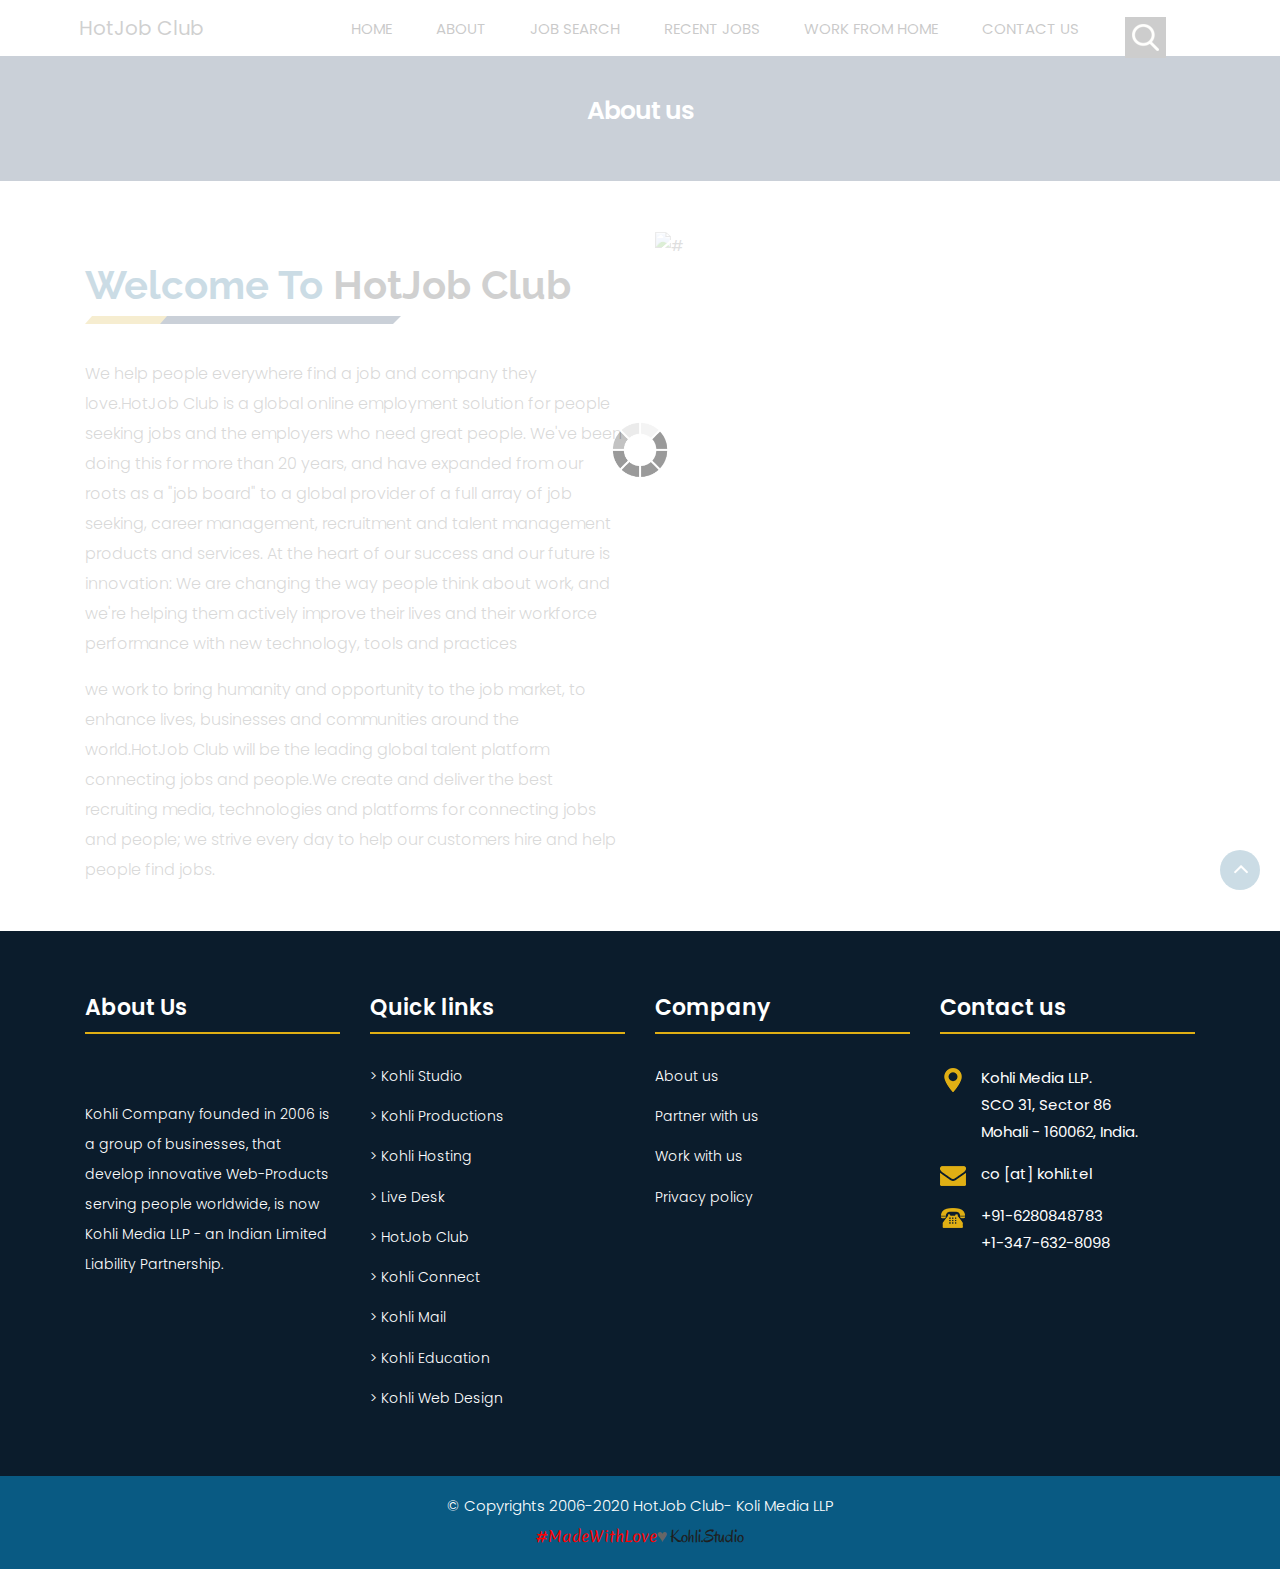
==== about.html @ 584f2656 "Update about.html" ====
<!DOCTYPE html>
<html lang="en">
<!-- Basic -->

<head>
    <meta charset="utf-8">
    <meta http-equiv="X-UA-Compatible" content="IE=edge">
    <meta name="viewport" content="width=device-width, initial-scale=1.0">

    <!-- Mobile Metas -->
    <meta name="viewport" content="width=device-width, minimum-scale=1.0, maximum-scale=1.0, user-scalable=no">

    <!-- Site Metas -->
    <title>HotJob Club</title>
    <meta name="keywords" content="">
    <meta name="description" content="">
    <meta name="author" content="">

    <!-- Site Icons -->
    <link rel="shortcut icon" href="#" type="image/x-icon" />
    <link rel="apple-touch-icon" href="#" />

    <!-- Bootstrap CSS -->

    <link rel="stylesheet" href="css/bootstrap.min.css" />
    <!-- Pogo Slider CSS -->
    <link rel="stylesheet" href="css/pogo-slider.min.css" />
    <!-- Site CSS -->
    <link rel="stylesheet" href="css/style.css" />
    <!-- Responsive CSS -->
    <link rel="stylesheet" href="css/responsive.css" />
    <!-- Custom CSS -->
    <link rel="stylesheet" href="css/custom.css" />
    <link rel="stylesheet" href="styles2.css">
<link rel="stylesheet" href="stylenew.css">
<script src="https://code.jquery.com/jquery-3.5.1.js" integrity="sha256-QWo7LDvxbWT2tbbQ97B53yJnYU3WhH/C8ycbRAkjPDc=" crossorigin="anonymous"></script>
  <!--  <link rel="stylesheet" href="https://maxcdn.bootstrapcdn.com/bootstrap/3.3.7/css/bootstrap.min.css">

<script src='http://maxcdn.bootstrapcdn.com/bootstrap/3.3.6/js/bootstrap.min.js'></script>


    [if lt IE 9]>
      <script src="https://oss.maxcdn.com/libs/html5shiv/3.7.0/html5shiv.js"></script>
      <script src="https://oss.maxcdn.com/libs/respond.js/1.4.2/respond.min.js"></script>
    <![endif]-->

</head>


<body id="inner_page" data-spy="scroll" data-target="#navbar-wd" data-offset="98">

    <!-- LOADER -->
    <div id="preloader">
        <div class="loader">
            <img src="images/loader.gif" alt="#" />
        </div>
    </div>
    <!-- end loader -->
    <!-- END LOADER -->

    <!-- Start header -->
    <header class="top-header">
      <nav class="navbar header-nav navbar-expand-xl">
          <div class="container-fluid">
              <a class="navbar-brand" href="index.html">HotJob Club</a>
              <button class="navbar-toggler" type="button" data-toggle="collapse" data-target="#navbar-wd" aria-controls="navbar-wd" aria-expanded="false" aria-label="Toggle navigation">
                  <span></span>
                  <span></span>
                  <span></span>
              </button>
              <div class="collapse navbar-collapse justify-content-end" id="navbar-wd">
                  <ul class="navbar-nav">
                      <li><a class="nav-link active" href="index.html">Home</a></li>
                      <li><a class="nav-link" href="about.html" style="text-decoration: underline" >About</a></li>
                      <li><a class="nav-link" href="jobsearch.html">Job Search</a></li>
                      <li><a class="nav-link" href="index.html#recent">Recent Jobs</a></li>
          <li><a class="nav-link" href="index.html#homework">Work From Home</a></li>
          <li><a class="nav-link" href="contact.html">Contact us</a></li>
                  </ul>
              </div>
              <div class="search-box">
                  <input type="text" class="search-txt" placeholder="Search">
                  <a class="search-btn">
                      <img src="images/search_icon.png" alt="#" />
                  </a>
              </div>
          </div>
      </nav>
    </header>
    <!-- End header -->

	<!-- section -->

	<section class="inner_banner">
	  <div class="container">
	      <div class="row">
		      <div class="col-12">
			     <div class="full">
				     <h3>About us</h3>
				 </div>
			  </div>
		  </div>
	  </div>
	</section>

	<!-- end section -->

	<!-- section -->
    <div class="section margin-top_50">
        <div class="container">
            <div class="row">
                <div class="col-md-6 layout_padding_2">
                    <div class="full">
                        <div class="heading_main text_align_left">
						   <h2><span>Welcome To</span> HotJob Club</h2>
                        </div>
						<div class="full">
						  <p>We help people everywhere find a job and company they love.HotJob Club is a global online employment solution for people seeking jobs and the employers who need great people. We've been doing this for more than 20 years, and have expanded from our roots as a "job board" to a global provider of a full array of job seeking, career management, recruitment and talent management products and services.
At the heart of our success and our future is innovation: We are changing the way people think about work, and we're helping them actively improve their lives and their workforce performance with new technology, tools and practices</p>
<p> we work to bring humanity and opportunity to the job market, to enhance lives, businesses and communities around the world.HotJob Club will be the leading global talent platform connecting jobs and people.We create and deliver the best recruiting media, technologies and platforms for connecting jobs and people; we strive every day to help our customers hire and help people find jobs.</p>
          	</div>

                    </div>
                </div>


				<div class="col-md-6">
                    <div class="full">
                        <img src="http://rack.2.mshcdn.com/media/ZgkyMDEyLzEyLzA0Lzg5L2pvYnNlZWtpbmdkLmJpVy5qcGcKcAl0aHVtYgkxMjAweDYyNyMKZQlqcGc/43ba66f7/a96/job-seeking-disney-and-150-are-hiring-691ee3b7b5.jpg" alt="#" />
                    </div>
                </div>
            </div>
        </div>
    </div>
	<!-- end section -->




	<!-- section
    <div class="section layout_padding">
        <div class="container">
            <div class="row">
                <div class="col-md-12">
                    <div class="full">
                        <div class="heading_main text_align_center">
						   <h2><span>Popular </span>Courses</h2>
                        </div>
					  </div>
                </div>
				<div class="col-md-4">
                    <div class="full blog_img_popular">
                       <img class="img-responsive" src="images/p1.png" alt="#" />
					   <h4>Financial Accounting</h4>
                    </div>
                </div>
				<div class="col-md-4">
                    <div class="full blog_img_popular">
                        <img class="img-responsive" src="images/p2.png" alt="#" />
						<h4>Managerial Accounting</h4>
                    </div>
                </div>
				<div class="col-md-4">
                    <div class="full blog_img_popular">
                        <img class="img-responsive" src="images/p3.png" alt="#" />
						<h4>Intermediate Accounting</h4>
                    </div>
                </div>
            </div>
        </div>
    </div>
	   end section -->
    <!-- Start Footer -->
    <footer class="footer-box">
        <div class="container">

       <div class="row">

          <div class="col-xs-12 col-sm-6 col-md-6 col-lg-3">
           <div class="footer_blog">
            <div class="full margin-bottom_30">
             <h3>About Us</h3>
           </div>
           <div class="full white_fonts">
              <p>Kohli Company founded in 2006 is a group of businesses, that develop innovative Web-Products serving people worldwide, is now Kohli Media LLP - an Indian Limited Liability Partnership. </p>
           </div>
         </div>
        </div>

        <div class="col-xs-12 col-sm-6 col-md-6 col-lg-3">
             <div class="footer_blog footer_menu white_fonts">
                <h3>Quick links</h3>
                <ul>
                  <li><a href="#">> Kohli Studio</a></li>
                  <li><a href="#">> Kohli Productions</a></li>
                  <li><a href="#">> Kohli Hosting</a></li>
                  <li><a href="#">> Live Desk</a></li>
                  <li><a href="#">> HotJob Club</a></li>
                  <li><a href="#">> Kohli Connect</a></li>
                  <li><a href="#">> Kohli Mail</a></li>
                  <li><a href="#">> Kohli Education</a></li>
                  <li><a href="#">> Kohli Web Design</a></li>
              </ul>
             </div>
         </div>

         <div class="col-xs-12 col-sm-6 col-md-6 col-lg-3">
         <div class="footer_blog footer_menu white_fonts">
                 <h3>Company</h3>
                 <ul>

                   <li><a href="#"> About us</a></li>
                  <li><a href="#">Partner with us</a></li>
                  <li><a href="#">Work with us</a></li>
                  <li><a href="#">Privacy policy</a></li>

              </ul>
            <!-- <p>Lorem ipsum dolor sit amet, consectetur adipiscing elit, sed do</p>
               <div class="newsletter_form">
                  <form action="index.html">
                   <input type="email" placeholder="Your Email" name="#" required />
                   <button>Submit</button>
                </form>
              </div> -->
             </div>
          </div>

        <div class="col-xs-12 col-sm-6 col-md-6 col-lg-3">
         <div class="footer_blog full white_fonts">
                 <h3>Contact us</h3>
               <ul class="full">
                 <li><img src="images/i5.png"><span>Kohli Media LLP. <br>SCO 31, Sector 86 <br>Mohali - 160062, India.</span></li>
                 <li><img src="images/i6.png"><span>co [at] kohli.tel</span></li>
                 <li><img src="images/i7.png"><span>+91-6280848783 <br> +1-347-632-8098</span></li>
               </ul>
             </div>
          </div>

       </div>

        </div>
    </footer>
    <!-- End Footer -->
    <style media="screen">
    @import url(//fonts.googleapis.com/css?family=Oregano|Merienda);

  .mwl {
  font-family: 'Merienda', cursive;
  }
  .ks {
  font-family: 'Oregano', cursive;
  font-size:18px;
  }
  .ks a{
  text-transform: none !important;
  }

    </style>
    <div class="footer_bottom">
        <div class="container">
            <div class="row" >
                <div class="col-12" style="text-align: center">
                    <p class="crp">© Copyrights 2006-2020 HotJob Club- Koli Media LLP</p>

                    <span class="mwl" style="color: red">#MadeWithLove</span><span class="ks">&hearts; <a href="http://www.kohli.studio/">Kohli.Studio</span></a>

                </div>
            </div>
        </div>

    </div>

    <a href="#" id="scroll-to-top" class="hvr-radial-out"><i class="fa fa-angle-up"></i></a>

    <!-- ALL JS FILES -->
    <script src="js/jquery.min.js"></script>
	<script src="js/popper.min.js"></script>
    <script src="js/bootstrap.min.js"></script>
    <!-- ALL PLUGINS -->
    <script src="js/jquery.magnific-popup.min.js"></script>
    <script src="js/jquery.pogo-slider.min.js"></script>
    <script src="js/slider-index.js"></script>
    <script src="js/smoothscroll.js"></script>
    <script src="js/form-validator.min.js"></script>
    <script src="js/contact-form-script.js"></script>
    <script src="js/isotope.min.js"></script>
    <script src="js/images-loded.min.js"></script>
    <script src="js/custom.js"></script>
	<script>
	/* counter js */

(function ($) {
	$.fn.countTo = function (options) {
		options = options || {};

		return $(this).each(function () {
			// set options for current element
			var settings = $.extend({}, $.fn.countTo.defaults, {
				from:            $(this).data('from'),
				to:              $(this).data('to'),
				speed:           $(this).data('speed'),
				refreshInterval: $(this).data('refresh-interval'),
				decimals:        $(this).data('decimals')
			}, options);

			// how many times to update the value, and how much to increment the value on each update
			var loops = Math.ceil(settings.speed / settings.refreshInterval),
				increment = (settings.to - settings.from) / loops;

			// references & variables that will change with each update
			var self = this,
				$self = $(this),
				loopCount = 0,
				value = settings.from,
				data = $self.data('countTo') || {};

			$self.data('countTo', data);

			// if an existing interval can be found, clear it first
			if (data.interval) {
				clearInterval(data.interval);
			}
			data.interval = setInterval(updateTimer, settings.refreshInterval);

			// initialize the element with the starting value
			render(value);

			function updateTimer() {
				value += increment;
				loopCount++;

				render(value);

				if (typeof(settings.onUpdate) == 'function') {
					settings.onUpdate.call(self, value);
				}

				if (loopCount >= loops) {
					// remove the interval
					$self.removeData('countTo');
					clearInterval(data.interval);
					value = settings.to;

					if (typeof(settings.onComplete) == 'function') {
						settings.onComplete.call(self, value);
					}
				}
			}

			function render(value) {
				var formattedValue = settings.formatter.call(self, value, settings);
				$self.html(formattedValue);
			}
		});
	};

	$.fn.countTo.defaults = {
		from: 0,               // the number the element should start at
		to: 0,                 // the number the element should end at
		speed: 1000,           // how long it should take to count between the target numbers
		refreshInterval: 100,  // how often the element should be updated
		decimals: 0,           // the number of decimal places to show
		formatter: formatter,  // handler for formatting the value before rendering
		onUpdate: null,        // callback method for every time the element is updated
		onComplete: null       // callback method for when the element finishes updating
	};

	function formatter(value, settings) {
		return value.toFixed(settings.decimals);
	}
}(jQuery));

jQuery(function ($) {
  // custom formatting example
  $('.count-number').data('countToOptions', {
	formatter: function (value, options) {
	  return value.toFixed(options.decimals).replace(/\B(?=(?:\d{3})+(?!\d))/g, ',');
	}
  });

  // start all the timers
  $('.timer').each(count);

  function count(options) {
	var $this = $(this);
	options = $.extend({}, options || {}, $this.data('countToOptions') || {});
	$this.countTo(options);
  }
});
	</script>
</body>

</html>
---- css/pogo-slider.min.css ----
.pogoSlider-dir-btn:focus,
.pogoSlider-nav-btn:focus {
	outline: 0
}

.pogoSlider {
	width: 100%;
	height: 0;
	padding-bottom: 50% !important;
	position: relative;
	overflow: hidden
}

#column-left .pogoSlider,
#column-right .pogoSlider,
#content .pogoSlider {
	margin-bottom: 20px
}

.pogoSlider--banner .pogoSlider-slide {
	ms-filter: "progid:DXImageTransform.Microsoft.Alpha(Opacity=100)";
	filter: alpha(opacity=100);
	opacity: 1
}

.pogoSlider-slide {
	width: 100%;
	height: 100%;
	position: absolute;
	background-size: cover;
	-ms-filter: "progid:DXImageTransform.Microsoft.Alpha(Opacity=0)";
	filter: alpha(opacity=0);
	opacity: 0;
	-webkit-perspective: 1300px;
	perspective: 1300px;
	overflow: hidden
}

.pogoSlider-loading {
	position: absolute;
	top: 0;
	left: 0;
	width: 100%;
	height: 100%;
	background: #eaeaea;
	z-index: 11
}

.pogoSlider-loading-icon {
	position: absolute;
	top: 50%;
	margin-top: -18px;
	left: 50%;
	margin-left: -18px;
	width: 36px;
	height: 36px;
	background-image: url([data-uri])
}

.pogoSlider-slide-element {
	-webkit-animation-fill-mode: both;
	animation-fill-mode: both
}

.m-pogoSlider .pogoSlider-slide-element {
	position: absolute;
	margin: 0;
	box-sizing: border-box
}

.pogoSlider-progressBar {
	position: absolute;
	width: 100%;
	height: 5px;
	top: 0;
	left: 0;
	background: #fff;
	-ms-filter: "progid:DXImageTransform.Microsoft.Alpha(Opacity=20)";
	filter: alpha(opacity=20);
	background: rgba(255, 255, 255, .2);
	z-index: 6
}

.pogoSlider-progressBar-duration {
	position: absolute;
	height: 100%;
	left: 0;
	width: 0;
	background: #fff;
	-ms-filter: "progid:DXImageTransform.Microsoft.Alpha(Opacity=40)";
	filter: alpha(opacity=40);
	background: rgba(255, 255, 255, .4)
}

.pogoSlider-dir-btn {
	position: absolute;
	z-index: 10;
	background: 0 0;
	width: 20px;
	height: 20px;
	border-color: #eaeaea;
	border-color: rgba(255, 255, 255, .7);
	border-style: solid;
	-webkit-transform: rotate(45deg);
	-ms-transform: rotate(45deg);
	transform: rotate(45deg);
	cursor: pointer
}

.pogoSlider-dir-btn:hover {
	border-color: #fff
}

.pogoSlider--dirBottomLeft .pogoSlider-dir-btn--prev,
.pogoSlider--dirBottomRight .pogoSlider-dir-btn--prev,
.pogoSlider--dirCenterHorizontal .pogoSlider-dir-btn--prev,
.pogoSlider--dirTopLeft .pogoSlider-dir-btn--prev,
.pogoSlider--dirTopRight .pogoSlider-dir-btn--prev {
	border-width: 0 0 3px 3px
}

.pogoSlider--dirBottomLeft .pogoSlider-dir-btn--next,
.pogoSlider--dirBottomRight .pogoSlider-dir-btn--next,
.pogoSlider--dirCenterHorizontal .pogoSlider-dir-btn--next,
.pogoSlider--dirTopLeft .pogoSlider-dir-btn--next,
.pogoSlider--dirTopRight .pogoSlider-dir-btn--next {
	border-width: 3px 3px 0 0
}

.pogoSlider--dirCenterVertical .pogoSlider-dir-btn--next {
	border-width: 3px 0 0 3px
}

.pogoSlider--dirCenterVertical .pogoSlider-dir-btn--prev {
	border-width: 0 3px 3px 0
}

.pogoSlider--dirCenterVertical .pogoSlider-dir-btn--next,
.pogoSlider--dirTopLeft .pogoSlider-dir-btn,
.pogoSlider--dirTopRight .pogoSlider-dir-btn {
	top: 14px
}

.pogoSlider--dirBottomLeft .pogoSlider-dir-btn--prev,
.pogoSlider--dirCenterHorizontal .pogoSlider-dir-btn--prev,
.pogoSlider--dirTopLeft .pogoSlider-dir-btn--prev {
	left: 14px
}

.pogoSlider--dirBottomLeft .pogoSlider-dir-btn--next,
.pogoSlider--dirTopLeft .pogoSlider-dir-btn--next {
	left: 50px
}

.pogoSlider--dirBottomRight .pogoSlider-dir-btn--prev,
.pogoSlider--dirTopRight .pogoSlider-dir-btn--prev {
	right: 50px
}

.pogoSlider--dirBottomRight .pogoSlider-dir-btn--next,
.pogoSlider--dirCenterHorizontal .pogoSlider-dir-btn--next,
.pogoSlider--dirTopRight .pogoSlider-dir-btn--next {
	right: 14px
}

.pogoSlider--dirBottomLeft .pogoSlider-dir-btn,
.pogoSlider--dirBottomRight .pogoSlider-dir-btn,
.pogoSlider--dirCenterVertical .pogoSlider-dir-btn--prev {
	bottom: 14px
}

.pogoSlider--dirCenterVertical .pogoSlider-dir-btn {
	left: 50%;
	margin-left: -10px
}

.pogoSlider--dirCenterHorizontal .pogoSlider-dir-btn {
	top: 50%;
	margin-top: -10px
}

.pogoSlider-nav {
	position: absolute;
	padding: 0;
	margin: 0;
	z-index: 10
}

.pogoSlider--navBottom .pogoSlider-nav,
.pogoSlider--navTop .pogoSlider-nav {
	left: 50%;
	-webkit-transform: translateX(-50%);
	-ms-transform: translateX(-50%);
	transform: translateX(-50%)
}

.pogoSlider--navTop .pogoSlider-nav {
	top: 10px
}

.pogoSlider--navBottom .pogoSlider-nav {
	bottom: 10px
}

.pogoSlider--navBottom .pogoSlider-nav li,
.pogoSlider--navTop .pogoSlider-nav li {
	display: inline;
	margin: 0 6px
}

.pogoSlider--navLeft .pogoSlider-nav,
.pogoSlider--navRight .pogoSlider-nav {
	top: 50%;
	-webkit-transform: translateY(-50%);
	-ms-transform: translateY(-50%);
	transform: translateY(-50%)
}

.pogoSlider--navLeft .pogoSlider-nav {
	left: 10px
}

.pogoSlider--navRight .pogoSlider-nav {
	right: 10px
}

.pogoSlider--navLeft .pogoSlider-nav li,
.pogoSlider--navRight .pogoSlider-nav li {
	display: block;
	margin: 6px 0
}

.pogoSlider-nav-btn {
	background: #ccc;
	background: rgba(255, 255, 255, .5);
	border: none;
	border-radius: 10px;
	width: 40px;
	height: 10px;
	box-shadow: 0 1px 1px rgba(0, 0, 0, .1);
	cursor: pointer
}

.pogoSlider-nav-btn--selected {
	background: #fff;
	box-shadow: 0 1px 1px rgba(0, 0, 0, .3)
}

.pogoSlider-slide-slice {
	overflow: hidden;
	position: absolute;
	background-size: cover
}

.pogoSlider-slide-slice-inner {
	position: absolute;
	overflow: hidden
}

.pogoSlider-animation-slideDownIn {
	-webkit-animation-name: slideDownIn;
	animation-name: slideDownIn
}

@-webkit-keyframes slideDownIn {
	0% {
		-webkit-transform: translateY(-50px);
		transform: translateY(-50px);
		opacity: 0
	}
	100% {
		-webkit-transform: translateY(0);
		transform: translateY(0);
		opacity: 1
	}
}

@keyframes slideDownIn {
	0% {
		-webkit-transform: translateY(-50px);
		transform: translateY(-50px);
		opacity: 0
	}
	100% {
		-webkit-transform: translateY(0);
		transform: translateY(0);
		opacity: 1
	}
}

.pogoSlider-animation-slideDownOut {
	-webkit-animation-name: slideDownOut;
	animation-name: slideDownOut
}

@-webkit-keyframes slideDownOut {
	0% {
		-webkit-transform: translateY(0);
		transform: translateY(0);
		opacity: 1
	}
	100% {
		-webkit-transform: translateY(50px);
		transform: translateY(50px);
		opacity: 0
	}
}

@keyframes slideDownOut {
	0% {
		-webkit-transform: translateY(0);
		transform: translateY(0);
		opacity: 1
	}
	100% {
		-webkit-transform: translateY(50px);
		transform: translateY(50px);
		opacity: 0
	}
}

.pogoSlider-animation-slideUpIn {
	-webkit-animation-name: slideUpIn;
	animation-name: slideUpIn
}

@-webkit-keyframes slideUpIn {
	0% {
		-webkit-transform: translateY(50px);
		transform: translateY(50px);
		opacity: 0
	}
	100% {
		-webkit-transform: translateY(0);
		transform: translateY(0);
		opacity: 1
	}
}

@keyframes slideUpIn {
	0% {
		-webkit-transform: translateY(50px);
		transform: translateY(50px);
		opacity: 0
	}
	100% {
		-webkit-transform: translateY(0);
		transform: translateY(0);
		opacity: 1
	}
}

.pogoSlider-animation-slideUpOut {
	-webkit-animation-name: slideUpOut;
	animation-name: slideUpOut
}

@-webkit-keyframes slideUpOut {
	0% {
		-webkit-transform: translateY(0);
		transform: translateY(0);
		opacity: 1
	}
	100% {
		-webkit-transform: translateY(50px);
		transform: translateY(50px);
		opacity: 0
	}
}

@keyframes slideUpOut {
	0% {
		-webkit-transform: translateY(0);
		transform: translateY(0);
		opacity: 1
	}
	100% {
		-webkit-transform: translateY(50px);
		transform: translateY(50px);
		opacity: 0
	}
}

.pogoSlider-animation-slideRightIn {
	-webkit-animation-name: slideRightIn;
	animation-name: slideRightIn
}

.pogoSlider-animation-slideRightOut {
	-webkit-animation-name: slideRightOut;
	animation-name: slideRightOut
}

@-webkit-keyframes slideRightIn {
	0% {
		-webkit-transform: translateX(-50px);
		transform: translateX(-50px);
		opacity: 0
	}
	100% {
		-webkit-transform: translateX(0);
		transform: translateX(0);
		opacity: 1
	}
}

@keyframes slideRightIn {
	0% {
		-webkit-transform: translateX(-50px);
		transform: translateX(-50px);
		opacity: 0
	}
	100% {
		-webkit-transform: translateX(0);
		transform: translateX(0);
		opacity: 1
	}
}

@-webkit-keyframes slideRightOut {
	0% {
		-webkit-transform: translateX(0);
		transform: translateX(0);
		opacity: 1
	}
	100% {
		-webkit-transform: translateX(50px);
		transform: translateX(50px);
		opacity: 0
	}
}

@keyframes slideRightOut {
	0% {
		-webkit-transform: translateX(0);
		transform: translateX(0);
		opacity: 1
	}
	100% {
		-webkit-transform: translateX(50px);
		transform: translateX(50px);
		opacity: 0
	}
}

.pogoSlider-animation-slideLeftIn {
	-webkit-animation-name: slideLeftIn;
	animation-name: slideLeftIn
}

.pogoSlider-animation-slideLeftOut {
	-webkit-animation-name: slideLeftOut;
	animation-name: slideLeftOut
}

@-webkit-keyframes slideLeftIn {
	0% {
		-webkit-transform: translateX(50px);
		transform: translateX(50px);
		opacity: 0
	}
	100% {
		-webkit-transform: translateX(0);
		transform: translateX(0);
		opacity: 1
	}
}

@keyframes slideLeftIn {
	0% {
		-webkit-transform: translateX(50px);
		transform: translateX(50px);
		opacity: 0
	}
	100% {
		-webkit-transform: translateX(0);
		transform: translateX(0);
		opacity: 1
	}
}

@-webkit-keyframes slideLeftOut {
	0% {
		-webkit-transform: translateX(0);
		transform: translateX(0);
		opacity: 1
	}
	100% {
		-webkit-transform: translateX(-50px);
		transform: translateX(-50px);
		opacity: 0
	}
}

@keyframes slideLeftOut {
	0% {
		-webkit-transform: translateX(0);
		transform: translateX(0);
		opacity: 1
	}
	100% {
		-webkit-transform: translateX(-50px);
		transform: translateX(-50px);
		opacity: 0
	}
}

.pogoSlider-animation-expandIn {
	-webkit-animation-name: expandIn;
	animation-name: expandIn
}

.pogoSlider-animation-expandOut {
	-webkit-animation-name: expandOut;
	animation-name: expandOut
}

@-webkit-keyframes expandIn {
	0% {
		-webkit-transform: scale(.7);
		transform: scale(.7);
		opacity: 0
	}
	100% {
		-webkit-transform: scale(1);
		transform: scale(1);
		opacity: 1
	}
}

@keyframes expandIn {
	0% {
		-webkit-transform: scale(.7);
		transform: scale(.7);
		opacity: 0
	}
	100% {
		-webkit-transform: scale(1);
		transform: scale(1);
		opacity: 1
	}
}

@-webkit-keyframes expandOut {
	0% {
		-webkit-transform: scale(1);
		transform: scale(1);
		opacity: 1
	}
	100% {
		-webkit-transform: scale(1.5);
		transform: scale(1.5);
		opacity: 0
	}
}

@keyframes expandOut {
	0% {
		-webkit-transform: scale(1);
		transform: scale(1);
		opacity: 1
	}
	100% {
		-webkit-transform: scale(1.5);
		transform: scale(1.5);
		opacity: 0
	}
}

.pogoSlider-animation-contractIn {
	-webkit-animation-name: contractIn;
	animation-name: contractIn
}

.pogoSlider-animation-contractOut {
	-webkit-animation-name: contractOut;
	animation-name: contractOut
}

@-webkit-keyframes contractIn {
	0% {
		-webkit-transform: scale(2);
		transform: scale(2);
		opacity: 0
	}
	100% {
		-webkit-transform: scale(1);
		transform: scale(1);
		opacity: 1
	}
}

@keyframes contractIn {
	0% {
		-webkit-transform: scale(2);
		transform: scale(2);
		opacity: 0
	}
	100% {
		-webkit-transform: scale(1);
		transform: scale(1);
		opacity: 1
	}
}

@-webkit-keyframes contractOut {
	0% {
		-webkit-transform: scale(1);
		transform: scale(1);
		opacity: 1
	}
	100% {
		-webkit-transform: scale(.5);
		transform: scale(.5);
		opacity: 0
	}
}

@keyframes contractOut {
	0% {
		-webkit-transform: scale(1);
		transform: scale(1);
		opacity: 1
	}
	100% {
		-webkit-transform: scale(.5);
		transform: scale(.5);
		opacity: 0
	}
}

.pogoSlider-animation-spinIn {
	-webkit-animation-name: spinIn;
	animation-name: spinIn
}

.pogoSlider-animation-spinOut {
	-webkit-animation-name: spinOut;
	animation-name: spinOut
}

@-webkit-keyframes spinIn {
	0% {
		-webkit-backface-visibility: hidden;
		backface-visibility: hidden;
		-webkit-transform: scale(0)rotate(720deg);
		transform: scale(0)rotate(720deg)
	}
	100% {
		-webkit-backface-visibility: hidden;
		backface-visibility: hidden;
		-webkit-transform: scale(1)rotate(0);
		transform: scale(1)rotate(0)
	}
}

@keyframes spinIn {
	0% {
		-webkit-backface-visibility: hidden;
		backface-visibility: hidden;
		-webkit-transform: scale(0)rotate(720deg);
		transform: scale(0)rotate(720deg)
	}
	100% {
		-webkit-backface-visibility: hidden;
		backface-visibility: hidden;
		-webkit-transform: scale(1)rotate(0);
		transform: scale(1)rotate(0)
	}
}

@-webkit-keyframes spinOut {
	0% {
		-webkit-backface-visibility: hidden;
		backface-visibility: hidden;
		-webkit-transform: scale(1)rotate(0);
		transform: scale(1)rotate(0)
	}
	100% {
		-webkit-backface-visibility: hidden;
		backface-visibility: hidden;
		-webkit-transform: scale(0)rotate(720deg);
		transform: scale(0)rotate(720deg)
	}
}

@keyframes spinOut {
	0% {
		-webkit-backface-visibility: hidden;
		backface-visibility: hidden;
		-webkit-transform: scale(1)rotate(0);
		transform: scale(1)rotate(0)
	}
	100% {
		-webkit-backface-visibility: hidden;
		backface-visibility: hidden;
		-webkit-transform: scale(0)rotate(720deg);
		transform: scale(0)rotate(720deg)
	}
}

.pogoSlider-animation-sideFallIn {
	-webkit-transform-style: preserve-3d;
	transform-style: preserve-3d;
	-webkit-animation-name: sideFallIn;
	animation-name: sideFallIn
}

.pogoSlider-animation-sideFallOut {
	-webkit-transform-style: preserve-3d;
	transform-style: preserve-3d;
	-webkit-animation-name: sideFallOut;
	animation-name: sideFallOut
}

@-webkit-keyframes sideFallIn {
	0% {
		-webkit-transform: translate(30%)translateZ(600px)rotate(10deg);
		transform: translate(30%)translateZ(600px)rotate(10deg);
		opacity: 0
	}
	100% {
		-webkit-transform: translate(0)translateZ(0)rotate(0);
		transform: translate(0)translateZ(0)rotate(0);
		opacity: 1
	}
}

@keyframes sideFallIn {
	0% {
		-webkit-transform: translate(30%)translateZ(600px)rotate(10deg);
		transform: translate(30%)translateZ(600px)rotate(10deg);
		opacity: 0
	}
	100% {
		-webkit-transform: translate(0)translateZ(0)rotate(0);
		transform: translate(0)translateZ(0)rotate(0);
		opacity: 1
	}
}

@-webkit-keyframes sideFallOut {
	0% {
		-webkit-transform: translate(0)translateZ(0)rotate(0);
		transform: translate(0)translateZ(0)rotate(0);
		opacity: 1
	}
	100% {
		-webkit-transform: translate(30%)translateZ(600px)rotate(10deg);
		transform: translate(30%)translateZ(600px)rotate(10deg);
		opacity: 0
	}
}

@keyframes sideFallOut {
	0% {
		-webkit-transform: translate(0)translateZ(0)rotate(0);
		transform: translate(0)translateZ(0)rotate(0);
		opacity: 1
	}
	100% {
		-webkit-transform: translate(30%)translateZ(600px)rotate(10deg);
		transform: translate(30%)translateZ(600px)rotate(10deg);
		opacity: 0
	}
}

.pogoSlider-animation-horizontal3DFlipIn {
	-webkit-transform-style: preserve-3d;
	transform-style: preserve-3d;
	-webkit-animation-name: horizontal3DFlipIn;
	animation-name: horizontal3DFlipIn
}

.pogoSlider-animation-horizontal3DFlipOut {
	-webkit-transform-style: preserve-3d;
	transform-style: preserve-3d;
	-webkit-animation-name: horizontal3DFlipOut;
	animation-name: horizontal3DFlipOut
}

@-webkit-keyframes horizontal3DFlipIn {
	0% {
		-webkit-transform: rotateY(-70deg);
		transform: rotateY(-70deg);
		opacity: 0
	}
	100% {
		-webkit-transform: rotateY(0);
		transform: rotateY(0);
		opacity: 1
	}
}

@keyframes horizontal3DFlipIn {
	0% {
		-webkit-transform: rotateY(-70deg);
		transform: rotateY(-70deg);
		opacity: 0
	}
	100% {
		-webkit-transform: rotateY(0);
		transform: rotateY(0);
		opacity: 1
	}
}

@-webkit-keyframes horizontal3DFlipOut {
	0% {
		-webkit-transform: rotateY(0);
		transform: rotateY(0);
		opacity: 1
	}
	100% {
		-webkit-transform: rotateY(-70deg);
		transform: rotateY(-70deg);
		opacity: 0
	}
}

@keyframes horizontal3DFlipOut {
	0% {
		-webkit-transform: rotateY(0);
		transform: rotateY(0);
		opacity: 1
	}
	100% {
		-webkit-transform: rotateY(-70deg);
		transform: rotateY(-70deg);
		opacity: 0
	}
}

.pogoSlider-animation-vertical3DFlipIn {
	-webkit-transform-style: preserve-3d;
	transform-style: preserve-3d;
	-webkit-animation-name: vertical3DFlipIn;
	animation-name: vertical3DFlipIn
}

.pogoSlider-animation-vertical3DFlipOut {
	-webkit-transform-style: preserve-3d;
	transform-style: preserve-3d;
	-webkit-animation-name: vertical3DFlipOut;
	animation-name: vertical3DFlipOut
}

@-webkit-keyframes vertical3DFlipIn {
	0% {
		-webkit-transform: rotateX(-70deg);
		transform: rotateX(-70deg);
		opacity: 0
	}
	100% {
		-webkit-transform: rotateX(0);
		transform: rotateX(0);
		opacity: 1
	}
}

@keyframes vertical3DFlipIn {
	0% {
		-webkit-transform: rotateX(-70deg);
		transform: rotateX(-70deg);
		opacity: 0
	}
	100% {
		-webkit-transform: rotateX(0);
		transform: rotateX(0);
		opacity: 1
	}
}

@-webkit-keyframes vertical3DFlipOut {
	0% {
		-webkit-transform: rotateX(0);
		transform: rotateX(0);
		opacity: 1
	}
	100% {
		-webkit-transform: rotateX(-70deg);
		transform: rotateX(-70deg);
		opacity: 0
	}
}

@keyframes vertical3DFlipOut {
	0% {
		-webkit-transform: rotateX(0);
		transform: rotateX(0);
		opacity: 1
	}
	100% {
		-webkit-transform: rotateX(-70deg);
		transform: rotateX(-70deg);
		opacity: 0
	}
}

.pogoSlider-animation-3DPivotIn {
	-webkit-transform-style: preserve-3d;
	transform-style: preserve-3d;
	-webkit-animation-name: pivotIn;
	animation-name: pivotIn
}

.pogoSlider-animation-3DPivotOut {
	-webkit-transform-style: preserve-3d;
	transform-style: preserve-3d;
	-webkit-animation-name: pivotOut;
	animation-name: pivotOut
}

@-webkit-keyframes pivotIn {
	0% {
		-webkit-transform: rotateX(-60deg);
		transform: rotateX(-60deg);
		-webkit-transform-origin: 50% 0;
		transform-origin: 50% 0;
		opacity: 0
	}
	100% {
		-webkit-transform: rotateX(0);
		transform: rotateX(0);
		-webkit-transform-origin: 0 0;
		transform-origin: 0 0;
		opacity: 1
	}
}

@keyframes pivotIn {
	0% {
		-webkit-transform: rotateX(-60deg);
		transform: rotateX(-60deg);
		-webkit-transform-origin: 50% 0;
		transform-origin: 50% 0;
		opacity: 0
	}
	100% {
		-webkit-transform: rotateX(0);
		transform: rotateX(0);
		-webkit-transform-origin: 0 0;
		transform-origin: 0 0;
		opacity: 1
	}
}

@-webkit-keyframes pivotOut {
	0% {
		-webkit-transform: rotateX(0);
		transform: rotateX(0);
		-webkit-transform-origin: 0 0;
		transform-origin: 0 0;
		opacity: 1
	}
	100% {
		-webkit-transform: rotateX(-60deg);
		transform: rotateX(-60deg);
		-webkit-transform-origin: 50% 0;
		transform-origin: 50% 0;
		opacity: 0
	}
}

@keyframes pivotOut {
	0% {
		-webkit-transform: rotateX(0);
		transform: rotateX(0);
		-webkit-transform-origin: 0 0;
		transform-origin: 0 0;
		opacity: 1
	}
	100% {
		-webkit-transform: rotateX(-60deg);
		transform: rotateX(-60deg);
		-webkit-transform-origin: 50% 0;
		transform-origin: 50% 0;
		opacity: 0
	}
}

.pogoSlider-animation-rollLeftIn {
	-webkit-animation-name: rollLeftIn;
	animation-name: rollLeftIn
}

.pogoSlider-animation-rollLeftOut {
	-webkit-animation-name: rollLeftOut;
	animation-name: rollLeftOut
}

@-webkit-keyframes rollLeftIn {
	0% {
		opacity: 0;
		-webkit-transform: translateX(100%)rotate(120deg);
		transform: translateX(100%)rotate(120deg)
	}
	100% {
		opacity: 1;
		-webkit-transform: translateX(0)rotate(0);
		transform: translateX(0)rotate(0)
	}
}

@keyframes rollLeftIn {
	0% {
		opacity: 0;
		-webkit-transform: translateX(100%)rotate(120deg);
		transform: translateX(100%)rotate(120deg)
	}
	100% {
		opacity: 1;
		-webkit-transform: translateX(0)rotate(0);
		transform: translateX(0)rotate(0)
	}
}

@-webkit-keyframes rollLeftOut {
	0% {
		opacity: 1;
		-webkit-transform: translateX(0)rotate(0);
		transform: translateX(0)rotate(0)
	}
	100% {
		opacity: 0;
		-webkit-transform: translateX(-100%)rotate(-120deg);
		transform: translateX(-100%)rotate(-120deg)
	}
}

@keyframes rollLeftOut {
	0% {
		opacity: 1;
		-webkit-transform: translateX(0)rotate(0);
		transform: translateX(0)rotate(0)
	}
	100% {
		opacity: 0;
		-webkit-transform: translateX(-100%)rotate(-120deg);
		transform: translateX(-100%)rotate(-120deg)
	}
}

.pogoSlider-animation-rollRightIn {
	-webkit-animation-name: rollRightIn;
	animation-name: rollRightIn
}

.pogoSlider-animation-rollRightOut {
	-webkit-animation-name: rollRightOut;
	animation-name: rollRightOut
}

@-webkit-keyframes rollRightIn {
	0% {
		opacity: 0;
		-webkit-transform: translateX(-100%)rotate(-120deg);
		transform: translateX(-100%)rotate(-120deg)
	}
	100% {
		opacity: 1;
		-webkit-transform: translateX(0)rotate(0);
		transform: translateX(0)rotate(0)
	}
}

@keyframes rollRightIn {
	0% {
		opacity: 0;
		-webkit-transform: translateX(-100%)rotate(-120deg);
		transform: translateX(-100%)rotate(-120deg)
	}
	100% {
		opacity: 1;
		-webkit-transform: translateX(0)rotate(0);
		transform: translateX(0)rotate(0)
	}
}

@-webkit-keyframes rollRightOut {
	0% {
		opacity: 1;
		-webkit-transform: translateX(0)rotate(0);
		transform: translateX(0)rotate(0)
	}
	100% {
		opacity: 0;
		-webkit-transform: translateX(100%)rotate(120deg);
		transform: translateX(100%)rotate(120deg)
	}
}

@keyframes rollRightOut {
	0% {
		opacity: 1;
		-webkit-transform: translateX(0)rotate(0);
		transform: translateX(0)rotate(0)
	}
	100% {
		opacity: 0;
		-webkit-transform: translateX(100%)rotate(120deg);
		transform: translateX(100%)rotate(120deg)
	}
}

.pogoSlider-animation-glideLeftIn {
	-webkit-animation-name: glideLeftIn;
	animation-name: glideLeftIn;
	-webkit-animation-timing-function: ease-out;
	animation-timing-function: ease-out
}

.pogoSlider-animation-glideLeftOut {
	-webkit-animation-name: glideLeftOut;
	animation-name: glideLeftOut;
	-webkit-animation-timing-function: ease-in;
	animation-timing-function: ease-in
}

@-webkit-keyframes glideLeftIn {
	0% {
		-webkit-transform: translateX(100%)skewX(-30deg);
		transform: translateX(100%)skewX(-30deg);
		opacity: 0
	}
	60% {
		-webkit-transform: translateX(-20%)skewX(30deg);
		transform: translateX(-20%)skewX(30deg);
		opacity: 1
	}
	80% {
		-webkit-transform: translateX(0)skewX(-15deg);
		transform: translateX(0)skewX(-15deg);
		opacity: 1
	}
	100% {
		-webkit-transform: translateX(0)skewX(0);
		transform: translateX(0)skewX(0);
		opacity: 1
	}
}

@keyframes glideLeftIn {
	0% {
		-webkit-transform: translateX(100%)skewX(-30deg);
		transform: translateX(100%)skewX(-30deg);
		opacity: 0
	}
	60% {
		-webkit-transform: translateX(-20%)skewX(30deg);
		transform: translateX(-20%)skewX(30deg);
		opacity: 1
	}
	80% {
		-webkit-transform: translateX(0)skewX(-15deg);
		transform: translateX(0)skewX(-15deg);
		opacity: 1
	}
	100% {
		-webkit-transform: translateX(0)skewX(0);
		transform: translateX(0)skewX(0);
		opacity: 1
	}
}

@-webkit-keyframes glideLeftOut {
	0% {
		-webkit-transform: translateX(0)skewX(0);
		transform: translateX(0)skewX(0);
		opacity: 1
	}
	100% {
		-webkit-transform: translateX(-100%)skewX(30deg);
		transform: translateX(-100%)skewX(30deg);
		opacity: 0
	}
}

@keyframes glideLeftOut {
	0% {
		-webkit-transform: translateX(0)skewX(0);
		transform: translateX(0)skewX(0);
		opacity: 1
	}
	100% {
		-webkit-transform: translateX(-100%)skewX(30deg);
		transform: translateX(-100%)skewX(30deg);
		opacity: 0
	}
}

.pogoSlider-animation-glideRightIn {
	-webkit-animation-name: glideRightIn;
	animation-name: glideRightIn;
	-webkit-animation-timing-function: ease-out;
	animation-timing-function: ease-out
}

.pogoSlider-animation-glideRightOut {
	-webkit-animation-name: glideRightOut;
	animation-name: glideRightOut;
	-webkit-animation-timing-function: ease-in;
	animation-timing-function: ease-in
}

@-webkit-keyframes glideRightIn {
	0% {
		-webkit-transform: translateX(-100%)skewX(30deg);
		transform: translateX(-100%)skewX(30deg);
		opacity: 0
	}
	60% {
		-webkit-transform: translateX(20%)skewX(-30deg);
		transform: translateX(20%)skewX(-30deg);
		opacity: 1
	}
	80% {
		-webkit-transform: translateX(0)skewX(15deg);
		transform: translateX(0)skewX(15deg);
		opacity: 1
	}
	100% {
		-webkit-transform: translateX(0)skewX(0);
		transform: translateX(0)skewX(0);
		opacity: 1
	}
}

@keyframes glideRightIn {
	0% {
		-webkit-transform: translateX(-100%)skewX(30deg);
		transform: translateX(-100%)skewX(30deg);
		opacity: 0
	}
	60% {
		-webkit-transform: translateX(20%)skewX(-30deg);
		transform: translateX(20%)skewX(-30deg);
		opacity: 1
	}
	80% {
		-webkit-transform: translateX(0)skewX(15deg);
		transform: translateX(0)skewX(15deg);
		opacity: 1
	}
	100% {
		-webkit-transform: translateX(0)skewX(0);
		transform: translateX(0)skewX(0);
		opacity: 1
	}
}

@-webkit-keyframes glideRightOut {
	0% {
		-webkit-transform: translateX(0)skewX(0);
		transform: translateX(0)skewX(0);
		opacity: 1
	}
	100% {
		-webkit-transform: translateX(100%)skewX(-30deg);
		transform: translateX(100%)skewX(-30deg);
		opacity: 0
	}
}

@keyframes glideRightOut {
	0% {
		-webkit-transform: translateX(0)skewX(0);
		transform: translateX(0)skewX(0);
		opacity: 1
	}
	100% {
		-webkit-transform: translateX(100%)skewX(-30deg);
		transform: translateX(100%)skewX(-30deg);
		opacity: 0
	}
}

.pogoSlider-animation-flipXIn {
	-webkit-backface-visibility: visible!important;
	backface-visibility: visible!important;
	-webkit-animation-name: flipXIn;
	animation-name: flipXIn
}

.pogoSlider-animation-flipXOut {
	-webkit-animation-name: flipXOut;
	animation-name: flipXOut;
	-webkit-backface-visibility: visible!important;
	backface-visibility: visible!important
}

@-webkit-keyframes flipXIn {
	0% {
		-webkit-transform: perspective(400px)rotateX(90deg);
		transform: perspective(400px)rotateX(90deg);
		opacity: 0
	}
	40% {
		-webkit-transform: perspective(400px)rotateX(-10deg);
		transform: perspective(400px)rotateX(-10deg)
	}
	70% {
		-webkit-transform: perspective(400px)rotateX(10deg);
		transform: perspective(400px)rotateX(10deg)
	}
	100% {
		-webkit-transform: perspective(400px)rotateX(0);
		transform: perspective(400px)rotateX(0);
		opacity: 1
	}
}

@keyframes flipXIn {
	0% {
		-webkit-transform: perspective(400px)rotateX(90deg);
		transform: perspective(400px)rotateX(90deg);
		opacity: 0
	}
	40% {
		-webkit-transform: perspective(400px)rotateX(-10deg);
		transform: perspective(400px)rotateX(-10deg)
	}
	70% {
		-webkit-transform: perspective(400px)rotateX(10deg);
		transform: perspective(400px)rotateX(10deg)
	}
	100% {
		-webkit-transform: perspective(400px)rotateX(0);
		transform: perspective(400px)rotateX(0);
		opacity: 1
	}
}

@-webkit-keyframes flipXOut {
	0% {
		-webkit-transform: perspective(400px)rotateX(0);
		transform: perspective(400px)rotateX(0);
		opacity: 1
	}
	100% {
		-webkit-transform: perspective(400px)rotateX(90deg);
		transform: perspective(400px)rotateX(90deg);
		opacity: 0
	}
}

@keyframes flipXOut {
	0% {
		-webkit-transform: perspective(400px)rotateX(0);
		transform: perspective(400px)rotateX(0);
		opacity: 1
	}
	100% {
		-webkit-transform: perspective(400px)rotateX(90deg);
		transform: perspective(400px)rotateX(90deg);
		opacity: 0
	}
}

.pogoSlider-animation-flipYIn {
	-webkit-backface-visibility: visible!important;
	backface-visibility: visible!important;
	-webkit-animation-name: flipYIn;
	animation-name: flipYIn
}

.pogoSlider-animation-flipYOut {
	-webkit-backface-visibility: visible!important;
	backface-visibility: visible!important;
	-webkit-animation-name: flipYOut;
	animation-name: flipYOut
}

@-webkit-keyframes flipYIn {
	0% {
		-webkit-transform: perspective(400px)rotateY(90deg);
		transform: perspective(400px)rotateY(90deg);
		opacity: 0
	}
	40% {
		-webkit-transform: perspective(400px)rotateY(-10deg);
		transform: perspective(400px)rotateY(-10deg)
	}
	70% {
		-webkit-transform: perspective(400px)rotateY(10deg);
		transform: perspective(400px)rotateY(10deg)
	}
	100% {
		-webkit-transform: perspective(400px)rotateY(0);
		transform: perspective(400px)rotateY(0);
		opacity: 1
	}
}

@keyframes flipYIn {
	0% {
		-webkit-transform: perspective(400px)rotateY(90deg);
		transform: perspective(400px)rotateY(90deg);
		opacity: 0
	}
	40% {
		-webkit-transform: perspective(400px)rotateY(-10deg);
		transform: perspective(400px)rotateY(-10deg)
	}
	70% {
		-webkit-transform: perspective(400px)rotateY(10deg);
		transform: perspective(400px)rotateY(10deg)
	}
	100% {
		-webkit-transform: perspective(400px)rotateY(0);
		transform: perspective(400px)rotateY(0);
		opacity: 1
	}
}

@-webkit-keyframes flipYOut {
	0% {
		-webkit-transform: perspective(400px)rotateY(0);
		transform: perspective(400px)rotateY(0);
		opacity: 1
	}
	100% {
		-webkit-transform: perspective(400px)rotateY(90deg);
		transform: perspective(400px)rotateY(90deg);
		opacity: 0
	}
}

@keyframes flipYOut {
	0% {
		-webkit-transform: perspective(400px)rotateY(0);
		transform: perspective(400px)rotateY(0);
		opacity: 1
	}
	100% {
		-webkit-transform: perspective(400px)rotateY(90deg);
		transform: perspective(400px)rotateY(90deg);
		opacity: 0
	}
}

.pogoSlider-animation-foldInLeft {
	-webkit-animation-name: foldInLeft;
	animation-name: foldInLeft;
	-webkit-animation-fill-mode: forwards;
	animation-fill-mode: forwards;
	-webkit-backface-visibility: hidden;
	backface-visibility: hidden;
	-webkit-transform-origin: 0 0 0;
	-ms-transform-origin: 0 0 0;
	transform-origin: 0 0 0;
	-webkit-transform-style: preserve-3d;
	transform-style: preserve-3d
}

@-webkit-keyframes foldInLeft {
	0% {
		-webkit-transform: rotateY(0);
		transform: rotateY(0)
	}
	100% {
		-webkit-transform: rotateY(-180deg);
		transform: rotateY(-180deg)
	}
}

@keyframes foldInLeft {
	0% {
		-webkit-transform: rotateY(0);
		transform: rotateY(0)
	}
	100% {
		-webkit-transform: rotateY(-180deg);
		transform: rotateY(-180deg)
	}
}

.pogoSlider-animation-foldOutLeft {
	-webkit-animation-name: foldOutLeft;
	animation-name: foldOutLeft;
	-webkit-animation-fill-mode: forwards;
	animation-fill-mode: forwards;
	-webkit-backface-visibility: hidden;
	backface-visibility: hidden;
	-webkit-transform-origin: 100% 100% 0;
	-ms-transform-origin: 100% 100% 0;
	transform-origin: 100% 100% 0;
	-webkit-transform-style: preserve-3d;
	transform-style: preserve-3d
}

@-webkit-keyframes foldOutLeft {
	0% {
		-webkit-transform: rotateY(180deg);
		transform: rotateY(180deg)
	}
	100% {
		-webkit-transform: rotateY(0);
		transform: rotateY(0)
	}
}

@keyframes foldOutLeft {
	0% {
		-webkit-transform: rotateY(180deg);
		transform: rotateY(180deg)
	}
	100% {
		-webkit-transform: rotateY(0);
		transform: rotateY(0)
	}
}

.pogoSlider-animation-foldInRight {
	-webkit-animation-name: foldInRight;
	animation-name: foldInRight;
	-webkit-animation-fill-mode: forwards;
	animation-fill-mode: forwards;
	-webkit-backface-visibility: hidden;
	backface-visibility: hidden;
	-webkit-transform-origin: 100% 100% 0;
	-ms-transform-origin: 100% 100% 0;
	transform-origin: 100% 100% 0;
	-webkit-transform-style: preserve-3d;
	transform-style: preserve-3d
}

@-webkit-keyframes foldInRight {
	0% {
		-webkit-transform: rotateY(0);
		transform: rotateY(0)
	}
	100% {
		-webkit-transform: rotateY(180deg);
		transform: rotateY(180deg)
	}
}

@keyframes foldInRight {
	0% {
		-webkit-transform: rotateY(0);
		transform: rotateY(0)
	}
	100% {
		-webkit-transform: rotateY(180deg);
		transform: rotateY(180deg)
	}
}

.pogoSlider-animation-foldOutRight {
	-webkit-animation-name: foldOutRight;
	animation-name: foldOutRight;
	-webkit-animation-fill-mode: forwards;
	animation-fill-mode: forwards;
	-webkit-backface-visibility: hidden;
	backface-visibility: hidden;
	-webkit-transform-origin: 0 0 0;
	-ms-transform-origin: 0 0 0;
	transform-origin: 0 0 0;
	-webkit-transform-style: preserve-3d;
	transform-style: preserve-3d
}

@-webkit-keyframes foldOutRight {
	0% {
		-webkit-transform: rotateY(-180deg);
		transform: rotateY(-180deg)
	}
	100% {
		-webkit-transform: rotateY(0);
		transform: rotateY(0)
	}
}

@keyframes foldOutRight {
	0% {
		-webkit-transform: rotateY(-180deg);
		transform: rotateY(-180deg)
	}
	100% {
		-webkit-transform: rotateY(0);
		transform: rotateY(0)
	}
}

.pogoSlider-animation-expandReveal {
	-webkit-animation-name: expandReveal;
	animation-name: expandReveal;
	-webkit-animation-fill-mode: forwards;
	animation-fill-mode: forwards
}

@-webkit-keyframes expandReveal {
	0% {
		-webkit-transform: scale(1);
		transform: scale(1);
		opacity: 1
	}
	100% {
		-webkit-transform: scale(1.3);
		transform: scale(1.3);
		opacity: 0
	}
}

@keyframes expandReveal {
	0% {
		-webkit-transform: scale(1);
		transform: scale(1);
		opacity: 1
	}
	100% {
		-webkit-transform: scale(1.3);
		transform: scale(1.3);
		opacity: 0
	}
}

.pogoSlider-animation-shrinkReveal {
	-webkit-animation-name: shrinkReveal;
	animation-name: shrinkReveal;
	-webkit-animation-fill-mode: forwards;
	animation-fill-mode: forwards
}

@-webkit-keyframes shrinkReveal {
	0% {
		-webkit-transform: scale(1);
		transform: scale(1);
		opacity: 1
	}
	100% {
		-webkit-transform: scale(.5);
		transform: scale(.5);
		opacity: 0
	}
}

@keyframes shrinkReveal {
	0% {
		-webkit-transform: scale(1);
		transform: scale(1);
		opacity: 1
	}
	100% {
		-webkit-transform: scale(.5);
		transform: scale(.5);
		opacity: 0
	}
}

.pogoSlider-animation-blocksReveal {
	-webkit-animation-name: blocksReveal;
	animation-name: blocksReveal;
	-webkit-animation-fill-mode: forwards;
	animation-fill-mode: forwards
}

@-webkit-keyframes blocksReveal {
	0% {
		-webkit-transform: scale(1);
		transform: scale(1);
		opacity: 1
	}
	100% {
		-webkit-transform: scale(.8);
		transform: scale(.8);
		opacity: 0
	}
}

@keyframes blocksReveal {
	0% {
		-webkit-transform: scale(1);
		transform: scale(1);
		opacity: 1
	}
	100% {
		-webkit-transform: scale(.8);
		transform: scale(.8);
		opacity: 0
	}
}

.pogoSlider-animation-downIn {
	-webkit-animation-name: downIn;
	animation-name: downIn;
	-webkit-animation-fill-mode: forwards;
	animation-fill-mode: forwards
}

@-webkit-keyframes downIn {
	0% {
		-webkit-transform: translateY(-100%);
		transform: translateY(-100%)
	}
	100% {
		-webkit-transform: translateY(0);
		transform: translateY(0)
	}
}

@keyframes downIn {
	0% {
		-webkit-transform: translateY(-100%);
		transform: translateY(-100%)
	}
	100% {
		-webkit-transform: translateY(0);
		transform: translateY(0)
	}
}

.pogoSlider-animation-downOut {
	-webkit-animation-name: downOut;
	animation-name: downOut;
	-webkit-animation-fill-mode: forwards;
	animation-fill-mode: forwards
}

@-webkit-keyframes downOut {
	0% {
		-webkit-transform: translateY(0);
		transform: translateY(0)
	}
	100% {
		-webkit-transform: translateY(100%);
		transform: translateY(100%)
	}
}

@keyframes downOut {
	0% {
		-webkit-transform: translateY(0);
		transform: translateY(0)
	}
	100% {
		-webkit-transform: translateY(100%);
		transform: translateY(100%)
	}
}

.pogoSlider-animation-upIn {
	-webkit-animation-name: upIn;
	animation-name: upIn;
	-webkit-animation-fill-mode: forwards;
	animation-fill-mode: forwards
}

@-webkit-keyframes upIn {
	0% {
		-webkit-transform: translateY(100%);
		transform: translateY(100%)
	}
	100% {
		-webkit-transform: translateY(0);
		transform: translateY(0)
	}
}

@keyframes upIn {
	0% {
		-webkit-transform: translateY(100%);
		transform: translateY(100%)
	}
	100% {
		-webkit-transform: translateY(0);
		transform: translateY(0)
	}
}

.pogoSlider-animation-upOut {
	-webkit-animation-name: upOut;
	animation-name: upOut;
	-webkit-animation-fill-mode: forwards;
	animation-fill-mode: forwards
}

@-webkit-keyframes upOut {
	0% {
		-webkit-transform: translateY(0);
		transform: translateY(0)
	}
	100% {
		-webkit-transform: translateY(-100%);
		transform: translateY(-100%)
	}
}

@keyframes upOut {
	0% {
		-webkit-transform: translateY(0);
		transform: translateY(0)
	}
	100% {
		-webkit-transform: translateY(-100%);
		transform: translateY(-100%)
	}
}

.pogoSlider-animation-rightIn {
	-webkit-animation-name: rightIn;
	animation-name: rightIn;
	-webkit-animation-fill-mode: forwards;
	animation-fill-mode: forwards
}

@-webkit-keyframes rightIn {
	0% {
		-webkit-transform: translateX(-100%);
		transform: translateX(-100%)
	}
	100% {
		-webkit-transform: translateX(0);
		transform: translateX(0)
	}
}

@keyframes rightIn {
	0% {
		-webkit-transform: translateX(-100%);
		transform: translateX(-100%)
	}
	100% {
		-webkit-transform: translateX(0);
		transform: translateX(0)
	}
}

.pogoSlider-animation-rightOut {
	-webkit-animation-name: rightOut;
	animation-name: rightOut;
	-webkit-animation-fill-mode: forwards;
	animation-fill-mode: forwards
}

@-webkit-keyframes rightOut {
	0% {
		-webkit-transform: translateX(0);
		transform: translateX(0)
	}
	100% {
		-webkit-transform: translateX(100%);
		transform: translateX(100%)
	}
}

@keyframes rightOut {
	0% {
		-webkit-transform: translateX(0);
		transform: translateX(0)
	}
	100% {
		-webkit-transform: translateX(100%);
		transform: translateX(100%)
	}
}

.pogoSlider-animation-leftIn {
	-webkit-animation-name: leftIn;
	animation-name: leftIn;
	-webkit-animation-fill-mode: forwards;
	animation-fill-mode: forwards
}

@-webkit-keyframes leftIn {
	0% {
		-webkit-transform: translateX(100%);
		transform: translateX(100%)
	}
	100% {
		-webkit-transform: translateX(0);
		transform: translateX(0)
	}
}

@keyframes leftIn {
	0% {
		-webkit-transform: translateX(100%);
		transform: translateX(100%)
	}
	100% {
		-webkit-transform: translateX(0);
		transform: translateX(0)
	}
}

.pogoSlider-animation-leftOut {
	-webkit-animation-name: leftOut;
	animation-name: leftOut;
	-webkit-animation-fill-mode: forwards;
	animation-fill-mode: forwards
}

@-webkit-keyframes leftOut {
	0% {
		-webkit-transform: translateX(0);
		transform: translateX(0)
	}
	100% {
		-webkit-transform: translateX(-100%);
		transform: translateX(-100%)
	}
}

@keyframes leftOut {
	0% {
		-webkit-transform: translateX(0);
		transform: translateX(0)
	}
	100% {
		-webkit-transform: translateX(-100%);
		transform: translateX(-100%)
	}
}
---- css/style.css ----
/*------------------------------------------------------------------ 
    IMPORT FONTS 
-------------------------------------------------------------------*/

@import url('https://fonts.googleapis.com/css?family=Poppins:100,100i,200,200i,300,300i,400,400i,500,500i,600,600i,700,700i,800,800i,900,900i');
@import url('https://fonts.googleapis.com/css?family=Montserrat:100,100i,200,200i,300,300i,400,400i,500,500i,600,600i,700,700i,800,800i');
@import url('https://fonts.googleapis.com/css?family=Great+Vibes');
@import url('https://fonts.googleapis.com/css?family=Raleway:100,100i,200,200i,300,300i,400,400i,500,500i,600,600i,700,700i,800,800i,900,900i');

/*------------------------------------------------------------------ 
    IMPORT FILES 
-------------------------------------------------------------------*/

@import url(animate.css);
@import url(font-awesome.min.css);
@import url(magnific-popup.css);
@import url(responsiveslides.css);
@import url(timeline.css);
@import url(flaticon.css);

/*------------------------------------------------------------------ 
    SKELETON
-------------------------------------------------------------------*/

body {
	color: #666666;
	font-size: 15px;
	font-family: 'Poppins', sans-serif;
	line-height: 1.80857;
	overflow-x: hidden !important;
}

a {
	color: #1f1f1f;
	text-decoration: none !important;
	outline: none !important;
	-webkit-transition: all .3s ease-in-out;
	-moz-transition: all .3s ease-in-out;
	-ms-transition: all .3s ease-in-out;
	-o-transition: all .3s ease-in-out;
	transition: all .3s ease-in-out;
}

h1,
h2,
h3,
h4,
h5,
h6 {
	letter-spacing: 0;
	font-weight: normal;
	position: relative;
	padding: 0 0 10px 0;
	font-weight: normal;
	line-height: 120% !important;
	color: #1f1f1f;
	margin: 0
}

h1 {
	font-size: 24px
}

h2 {
	font-size: 22px
}

h3 {
	font-size: 18px
}

h4 {
	font-size: 21px;
	color: #07528d;
	margin-top: 25px;
}

h5 {
	font-size: 14px
}

h6 {
	font-size: 13px
}

h1 a,
h2 a,
h3 a,
h4 a,
h5 a,
h6 a {
	color: #212121;
	text-decoration: none!important;
	opacity: 1
}

h1 a:hover,
h2 a:hover,
h3 a:hover,
h4 a:hover,
h5 a:hover,
h6 a:hover {
	opacity: .8
}

a {
	color: #1f1f1f;
	text-decoration: none;
	outline: none;
}

.dark_bg {
	background: #000;
}

.padding_left_right {
	padding-left: 30px;
	padding-right: 30px;
}

a,
.btn {
	text-decoration: none !important;
	outline: none !important;
	-webkit-transition: all .3s ease-in-out;
	-moz-transition: all .3s ease-in-out;
	-ms-transition: all .3s ease-in-out;
	-o-transition: all .3s ease-in-out;
	transition: all .3s ease-in-out;
}

.btn-custom {
	margin-top: 20px;
	background-color: transparent !important;
	border: 2px solid #ddd;
	padding: 12px 40px;
	font-size: 16px;
}

.lead {
	font-size: 18px;
	line-height: 30px;
	color: #767676;
	margin: 0;
	padding: 0;
}

blockquote {
	margin: 20px 0 20px;
	padding: 30px;
}

ul,
li,
ol {
	list-style: none;
	margin: 0px;
	padding: 0px;
}

button:focus {
	outline: none;
}

.form-control::-moz-placeholder {
	color: #ffffff;
	opacity: 1;
}


/*------------------------------------------------------------------ 
   LOADER 
-------------------------------------------------------------------*/

#preloader {
	width: 100%;
	height: 100%;
	top: 0;
	right: 0;
	bottom: 0;
	left: 0;
	z-index: 11000;
	position: fixed;
	display: block;
	display: flex;
	justify-content: center;
	align-items: center;
	background: #fff;
}

.loader {
    display: block;
    flex-wrap: wrap;
    width: 250px;
    height: auto;
    -webkit-transform-style: preserve-3d;
}

.loader img {
    width: 100%;
    height: auto;
}

.box {
	position: absolute;
	top: 0;
	left: 0;
	width: 75px;
	height: 75px;
	background-image: none;
	background-size: auto auto;
	background-image: none;
	-webkit-animation: move 2s ease-in-out infinite both;
	animation: move 2s ease-in-out infinite both;
	animation-delay: 0s;
	animation-delay: 0s;
	animation-delay: 0s;
	background-image: url('../images/gb.png');
	background-size: 100% 100%;
}

.box:nth-child(1) {
	-webkit-animation-delay: -1s;
	animation-delay: -1s;
}

.box:nth-child(2) {
	-webkit-animation-delay: -2s;
	animation-delay: -2s;
}

.box:nth-child(3) {
	-webkit-animation-delay: -3s;
	animation-delay: -3s;
}

@-webkit-keyframes move {
	0%,
	100% {
		-webkit-transform: none;
		transform: none;
	}
	12.5% {
		-webkit-transform: translate(40px, 0);
		transform: translate(40px, 0);
	}
	25% {
		-webkit-transform: translate(80px, 0);
		transform: translate(80px, 0);
	}
	37.5% {
		-webkit-transform: translate(80px, 40px);
		transform: translate(80px, 40px);
	}
	50% {
		-webkit-transform: translate(80px, 40px);
		transform: translate(80px, 40px);
	}
	62.5% {
		-webkit-transform: translate(30px, 60px);
		transform: translate(30px, 60px);
	}
	75% {
		-webkit-transform: translate(0, 80px);
		transform: translate(0, 40px);
	}
	87.5% {
		-webkit-transform: translate(0, 40px);
		transform: translate(0, 40px);
	}
}

@keyframes move {
	0%,
	100% {
		-webkit-transform: none;
		transform: none;
	}
	12.5% {
		-webkit-transform: translate(40px, 0);
		transform: translate(40px, 0);
	}
	25% {
		-webkit-transform: translate(80px, 0);
		transform: translate(80px, 0);
	}
	37.5% {
		-webkit-transform: translate(80px, 40px);
		transform: translate(80px, 40px);
	}
	50% {
		-webkit-transform: translate(80px, 80px);
		transform: translate(80px, 80px);
	}
	62.5% {
		-webkit-transform: translate(40px, 80px);
		transform: translate(40px, 80px);
	}
	75% {
		-webkit-transform: translate(0, 80px);
		transform: translate(0, 80px);
	}
	87.5% {
		-webkit-transform: translate(0, 40px);
		transform: translate(0, 40px);
	}
}

#scroll-to-top {
	width: 40px;
	height: 40px;
	position: fixed;
	bottom: 10px;
	right: 20px;
	display: flex !important;
	justify-content: center;
	font-size: 25px;
	border-radius: 0;
	transition: .2s;
	letter-spacing: 1px;
	text-align: center;
	line-height: 40px;
	color: #ffffff;
	font-weight: 900;
	border-radius: 100%;
}

#scroll-to-top i.fa.fa-angle-up {
    position: relative;
    top: 6px;
    left: 6px;
}

.padding_bottom-0 {
	padding-bottom: 0 !important;
}

/*------------------------------------------------------------------ HEADER -------------------------------------------------------------------*/

.top-header .navbar {
	padding: 5px 0px;
}

.top-header {
    position: absolute;
    top: 0px;
    left: 0px;
    z-index: 20;
    background-position: left;
    background-repeat: no-repeat;
    background-color: #fff;
    background-size: auto 100%;
    width: 90%;
    margin: 0 5%;
}

.top-header .navbar .navbar-collapse ul li a {
	text-transform: uppercase;
	font-size: 15px;
	padding: 7px 20px;
	position: relative;
	font-weight: 400;
	overflow: hidden;
	color: #000;
}

a.navbar-brand {
    left: 0;
    position: relative;
}

a.navbar-brand img {
    height: 55px;
}

.top-header .navbar .navbar-collapse ul li a.active {}
.top-header .navbar .navbar-collapse ul li a:hover,
.top-header .navbar .navbar-collapse ul li a:focus {
	background: transparent;
	color: #d4a81e;
}

.search_icon.nav-link img {
	width: 25px;
}

.top-header .navbar .navbar-collapse ul li {
	margin: 0 2px;
}

.top-header.fixed-menu {
    width: 100%;
    position: fixed;
    box-shadow: 0px 3px 6px 3px rgba(0, 0, 0, 0.06);
    -webkit-animation-duration: 1s;
    animation-duration: 1s;
    -webkit-animation-fill-mode: both;
    animation-fill-mode: both;
    -webkit-animation-name: fadeInDown;
    animation-name: fadeInDown;
    background: #fff;
    z-index: 20;
    margin: 0;
}

.navbar-toggler {
	border: 2px solid #d4a81e !important;
	border-radius: 0;
	margin: 15px 15px;
	padding: 8px 8px;
	-webkit-transition: all 0.2s linear;
	-moz-transition: all 0.2s linear;
	-o-transition: all 0.2s linear;
	transition: all 0.2s linear;
}

.navbar-toggler span {
	background: #d4a81e;
	display: block;
	width: 22px;
	height: 2px;
	margin: 0 auto;
	margin-top: 0px;
	margin-top: 0px;
	-webkit-border-radius: 1px;
	-moz-border-radius: 1px;
	border-radius: 1px;
	-webkit-transition: all 0.2s linear;
	-moz-transition: all 0.2s linear;
	-o-transition: all 0.2s linear;
	transition: all 0.2s linear;
}

.navbar-toggler span+span {
	margin-top: 5px;
}

.navbar-toggler:hover {
	border: 2px solid #d4a81e;
}

.navbar-toggler:hover span {
	background: #d4a81e;
}

.tab_menu {
    overflow: scroll;
}
.tab_menu ul {
    width: 950px;
}
.full > img {
    width: 100%;
}
.blog_img_popular {
    margin-bottom: 30px;
}
/* search bar */

.search-box {
	position: absolute;
	top: 0;
	right: 50px;
	height: auto;
	padding: 0;
	margin-top: 17px;
}

.search-box:hover .search-txt {
	width: 240px;
	padding: 0 10px;
}

.top-header #navbar-wd {
	padding-right: 100px;
}

.search-btn {
	float: right;
	width: 41px;
	height: 41px;
	background: transparent;
	display: flex;
	justify-content: center;
	align-items: center;
	background: #111;
}

.search-txt {
	border: none;
	outline: none;
	float: left;
	padding: 0;
	color: #000;
	font-size: 14px;
	line-height: 41px;
	width: 0;
	transition: width 400ms;
	background: #fff;
	padding: 0;
	font-weight: 300;
}

.theme_color {
	color: #d4a81e;
}


/*------------------------------------------------------------------ Banner -------------------------------------------------------------------*/

.home-slider {
	position: relative;
	height: 540px;
}

.lbox-caption {
	display: table;
	height: 100% !important;
	width: 100% !important;
	left: 0 !important;
}

.lbox-caption {
	position: absolute;
	margin: 0 auto;
	left: 0;
	right: 0;
	z-index: 10;
}

.lbox-details {
	display: table-cell;
	text-align: center;
	vertical-align: middle;
	position: absolute;
	top: 0px;
	left: 0;
	right: 0;
	height: 100%;
	padding: 22% 0%;
}

.lbox-details::before {
	content: "";
	position: absolute;
	top: 0px;
	left: 0px;
	width: 100%;
	height: 100%;
	z-index: 2;
}

.lbox-details h1 {
	font-size: 54px;
	font-family: 'Montserrat', sans-serif;
	color: #ffffff;
	font-weight: 600;
	position: relative;
	z-index: 3;
}

.lbox-details h2 {
	font-size: 48px;
	color: #ffffff;
	font-weight: 300;
	position: relative;
	z-index: 3;
}

.lbox-details p {
	color: #ffffff;
	position: relative;
	z-index: 3;
}

.lbox-details p strong {
	color: #70c6eb;
	font-size: 40px;
	font-family: 'Montserrat', sans-serif;
}

.lbox-details a.btn {
	background: #ffffff;
	padding: 10px 20px;
	font-size: 20px;
	text-transform: capitalize;
	color: #3a4149;
	border-radius: 0px;
	position: relative;
	z-index: 3;
}

.lbox-details a.btn:hover {
	background: #70c6eb;
}

.pogoSlider-nav-btn {
	background: #000;
}

.pogoSlider-nav-btn--selected {
	background: #d4a81e !important;
}

.pogoSlider--navBottom .pogoSlider-nav {
    bottom: 75px;
}

.pogoSlider--dirCenterHorizontal .pogoSlider-dir-btn {
	display: none;
}

.img-responsive {
	max-width: 100%;
}

.slide_text h3 {
    font-size: 55px;
    font-weight: 600;
    padding: 0;
    line-height: 45px !important;
    text-align: center;
    color: #fff;
}

.slide_text h3 span {
    font-size: 40px;
}

.slide_text h4 {
    font-size: 30px;
    font-weight: 300;
    margin: 10px 0 0 0;
    padding: 0;
    text-transform: uppercase;
    text-align: center;
    color: #fff;
}

.slide_text p {
    color: #d4a81e;
    font-size: 20px;
    font-weight: 300;
    padding-top: 0;
    line-height: normal;
    margin-bottom: 0;
}

.contact_bt {
    width: 180px;
    height: 50px;
    background: #d4a81e;
    color: #fff;
    float: left;
    line-height: 50px;
    text-align: center;
    font-size: 18px;
    font-weight: 500;
    margin-top: 50px;
    border-radius: 5px;
}

.contact_bt:hover,
.contact_bt:focus {
    color: #fff;
}

.dark_bg .contact_bt {
    margin-top: 30px;
}

.slide_text {
    margin-top: 220px;
    padding-left: 0;
}

.tab_menu {
    width: 100%;
    height: 110px;
    background: #fff;
    float: left;
    border-radius: 10px;
    margin-top: -50px;
    position: relative;
    z-index: 9;
    box-shadow: 0px 0 14px 0 rgba(0,0,0,.3);
    overflow: hidden;
    padding: 0 30px;
}

.tab_menu ul li:nth-child(7),.tab_menu ul li:nth-child(5) {
    background: #002147;
    transform: skew(-30deg);
	color:#fff;
}

.tab_menu ul li:nth-child(6) {
    background: #d4a81e;
    transform: skew(-30deg);
	color:#fff;
}

.tab_menu ul li:nth-child(7) a,.tab_menu ul li:nth-child(5) a {
    transform: skew(30deg);
	float: left;
	color: #fff;
}

.tab_menu ul li:nth-child(6) a {
    transform: skew(30deg);
	float: left;
	color: #fff;
}

.tab_menu ul li span {
    font-size: 17px;
    font-weight: 500;
    text-align: center;
    width: 100%;
    float: left;
}

.tab_menu ul li {
    width: 14.25%;
    float: left;
    padding: 25px 0;
    display: flex;
    justify-content: center;
}

span.icon {
    float: left;
    width: 100%;
    text-align: center;
}

span.icon img {
    height: 35px;
}

/*------------------------------------------------------------------ About -------------------------------------------------------------------*/

.tooltip-1 {
	display: inline-block;
	position: relative;
	color: #70c6eb;
	opacity: 1;
}

.tooltip__wave {
	width: 30%;
	height: 20px;
	position: absolute;
	bottom: -10px;
	left: 0;
	right: 0px;
	margin: 0 auto;
	overflow: hidden;
}

.tooltip__wave span {
	position: absolute;
	left: -100%;
	width: 200%;
	height: 100%;
	background: url(../images/wave.svg) repeat-x center center;
	background-size: 50% auto;
}

.about-box {
	padding: 70px 0px;
}

.title-box {
	text-align: center;
	margin-bottom: 30px;
}

.title-box h2 {
	font-size: 75px;
	font-family: 'Great Vibes', cursive;
	color: #e91327;
	font-weight: 400;
	padding: 0;
}

.title-box h2 span {
	color: #70c6eb;
	text-decoration: underline;
}

.about-main-info h2 span {
	color: #70c6eb;
	text-decoration: underline;
}

.about-main-info {
	margin-bottom: 30px;
}

.about-m {}

.about-img {
	padding: 30px 0px;
}

.about-img img {
	border-radius: 10px;
}

.about-m ul {
	display: block;
	text-align: center;
	padding-bottom: 30px;
}

.about-m ul li {
	display: inline-block;
	text-align: center;
}

.about-m ul li a {
	background: #528780;
	color: #ffffff;
	width: 38px;
	height: 38px;
	text-align: center;
	line-height: 38px;
	display: block;
	border-radius: 50px;
	margin: 0px 5px;
}

.about-m ul li a:hover {
	background: #333333;
	color: #ffffff;
}

.about-main-info h2 {
	font-size: 45px;
	color: #e91327;
	font-weight: 600;
}

.about-main-info a {
	border-radius: 2px;
	transition: .2s;
	padding: 10px 25px;
	background: #e91327;
	color: #ffffff;
	font-weight: 300;
	font-size: 15px;
	border-radius: 0 15px;
	margin-top: 10px;
}

.about-main-info a:hover {
	color: #ffffff;
}

.about-main-info div.full>img {
	height: 500px;
}

.hvr-radial-out {
    display: inline-block;
    vertical-align: middle;
    -webkit-transform: perspective(1px) translateZ(0);
    transform: perspective(1px) translateZ(0);
    box-shadow: 0 0 1px rgba(0, 0, 0, 0);
    position: relative;
    overflow: hidden;
    background: #095a83;
    -webkit-transition-property: color;
    transition-property: color;
    -webkit-transition-duration: 0.3s;
    transition-duration: 0.3s;
    color: #fff;
    float: left;
    width: 165px;
    height: 45px;
    text-align: center;
    line-height: 45px;
    margin-top: 20px;
    font-weight: 600;
    text-indent: -10px;
}

.hvr-radial-out:after {
    content: "";
    display: flex;
    width: 25px;
    height: 100px;
    background: #fff;
    position: absolute;
    z-index: 11;
    top: 0;
    right: -6px;
    transform: skew(-20deg);
}

.hvr-radial-out::before {
	content: "";
	position: absolute;
	z-index: -1;
	top: 0;
	left: 0;
	right: 0;
	bottom: 0;
	background: #070500;
	border-radius: 100%;
	-webkit-transform: scale(0);
	transform: scale(0);
	-webkit-transition-property: transform;
	transition-property: transform;
	-webkit-transition-duration: 0.3s;
	transition-duration: 0.3s;
	-webkit-transition-timing-function: ease-out;
	transition-timing-function: ease-out;
}

.hvr-radial-out:hover::before,
.hvr-radial-out:focus::before,
.hvr-radial-out:active::before {
	-webkit-transform: scale(2);
	transform: scale(2);
}

a.hvr-radial-out:hover,
a.hvr-radial-out:focus {
	color: #fff;
}

a#scroll-to-top::after {
    display: none;
}

.silver_bg .hvr-radial-out:after {
    background: #eee;
}

/*------------------------------------------------------------------ Services -------------------------------------------------------------------*/

.service_blog {
    float: left;
    width: 100%;
    border: solid #555 1px;
    padding: 30px;
    margin-top: 30px;
    transition: ease all 0.2s;
}

.service_blog:hover, .service_blog:focus {
    box-shadow: 0 0 30px 0 rgba(0,0,0,.2);
    transform: scale(1.02);
}

.service_blog h4 {
    font-weight: 600;
    text-transform: uppercase;
    font-size: 18px;
    border-bottom: solid #222 2px;
    color: #222;
    margin-bottom: 15px;
}

.effect-service {
	position: relative;
	height: auto;
	text-align: center;
	cursor: pointer;
	border: 8px solid #eee;
	margin-bottom: 30px;
}

figure.effect-service {
	background: -webkit-linear-gradient(-45deg, #EC65B7 0%, #05E0D8 100%);
	background: linear-gradient(-45deg, #EC65B7 0%, #05E0D8 100%);
}

figure img {
	position: relative;
	display: block;
	min-height: 100%;
	max-width: 100%;
	opacity: 0.8;
}

figure.effect-service img {
	opacity: 0.85;
	-webkit-transition: opacity 0.35s;
	transition: opacity 0.35s;
}

figure figcaption,
.grid figure figcaption>a {
	position: absolute;
	top: 0;
	left: 0;
	width: 100%;
	height: 100%;
}

figure figcaption {
	padding: 10px;
	color: #fff;
	text-transform: capitalize;
	font-size: 1.25em;
	-webkit-backface-visibility: hidden;
	backface-visibility: hidden;
}

figure.effect-service h2 {
	padding: 20px;
	width: 50%;
	height: 50%;
	text-align: left;
	-webkit-transition: -webkit-transform 0.35s;
	transition: transform 0.35s;
	-webkit-transform: translate3d(10px, 10px, 0);
	transform: translate3d(10px, 10px, 0);
}

figure.effect-service h2 {
	background: #e91327;
	padding: 13px;
	width: 94%;
	height: 58px;
	border: 0;
	margin: 0;
	font-weight: 200;
	font-size: 34px;
	color: #ffffff;
	text-align: center;
	font-family: 'Great Vibes', cursive;
}

figure.effect-service p {
	padding: 15px;
	width: 100%;
	height: 80%;
	font-size: 14px;
	border: 2px solid #fff;
	margin: 0;
	font-weight: 300;
	display: none;
}

figure.effect-service p {
	float: right;
	padding: 20px;
	text-align: left;
	opacity: 0;
	-webkit-transition: opacity 0.35s, -webkit-transform 0.35s;
	transition: opacity 0.35s, transform 0.35s;
	-webkit-transform: translate3d(-50%, -50%, 0);
	transform: translate3d(-50%, -50%, 0);
}

figure figcaption>a {
	z-index: 1000;
	text-indent: 200%;
	white-space: nowrap;
	font-size: 0;
	opacity: 0;
}

figure.effect-service:hover img {
	opacity: 0.6;
}

figure.effect-service:hover p {
	opacity: 1;
}

figure.effect-service:hover {
	border: 8px solid #e91327;
}


/*------------------------------------------------------------------ Gallery -------------------------------------------------------------------*/

.gallery-box {
	padding: 70px 0px 120px;
}

.gallery-box ul {}

.gallery-box ul li {
	position: relative;
	width: 31.33%;
	margin: 0 1% 20px !important;
	padding: 0px;
	float: left;
	border: none;
	overflow: hidden;
	margin-bottom: 0px;
}

.gallery-box ul li a {
	position: relative;
	display: inline-block;
	border: 4px solid #ffffff;
}

.gallery-box ul li a::before {
	content: "";
	position: absolute;
	background: rgba(233, 19, 39, 0.9);
	width: 100%;
	height: 100%;
	left: 0px;
	top: 100%;
	opacity: 0;
	transition: all 0.3s ease-in-out;
	-webkit-transition: all 0.3s ease-in-out;
	-moz-transition: all 0.3s ease-in-out;
	-o-transition: all 0.3s ease-in-out;
	-moz-transition: all 0.3s ease-in-out;
}

.gallery-box ul li a .overlay {
	background: #70c6eb;
	color: #3a4149;
	font-size: 22px;
	text-align: center;
	width: 38px;
	height: 38px;
	display: inline-block;
	position: absolute;
	left: 50%;
	top: 50%;
	transform: translate(-50%, -50%);
	opacity: 0;
	transition: all 0.3s ease-in-out;
	-webkit-transition: all 0.3s ease-in-out;
	-moz-transition: all 0.3s ease-in-out;
	-o-transition: all 0.3s ease-in-out;
	-moz-transition: all 0.3s ease-in-out;
}

.gallery-box ul li a:hover::before {
	top: 0;
	opacity: 1;
}

.gallery-box ul li a:hover .overlay {
	opacity: 1;
}

.gallery-box ul li a:hover {
	border: 4px solid #e91327;
}

.gallery-box ul li a .overlay {
	background: #fff;
	color: #e91327;
}


/*------------------------------------------------------------------ Properties -------------------------------------------------------------------*/

.properties-box {
	padding: 70px 0px;
	background-color: #f2f3f5;
}

.single-team-member {
	position: relative;
	margin-top: 30px;
	border: 10px solid #fff;
	box-shadow: 0 2px 5px rgba(0, 0, 0, .1);
}

.filter-button-group {
	margin-bottom: 30px;
}

.filter-button-group button {
	border-radius: 2px;
	transition: .2s;
	letter-spacing: 1px;
	padding: 10px 18px;
	background: #57cef8;
	color: #ffffff;
	cursor: pointer;
	border: none;
}

.filter-button-group button:hover {
	color: #ffffff;
}

.properties-single {
	margin-bottom: 30px;
	background: #ffffff;
	transition: all 0.5s ease 0s;
}

.fuit {
	position: absolute;
	left: 50%;
	top: 50%;
	transform: translate(-50%, -50%);
	z-index: 100;
}

.fuit a {
	background: #57cef8;
	width: 40px;
	height: 40px;
	line-height: 40px;
	text-align: center;
	display: inline-block;
	color: #ffffff;
}

.for-sal {
	background: #3a4149;
	position: absolute;
	top: 10px;
	right: 10px;
	color: #ffffff;
	border-radius: 2px;
	padding: 5px 10px;
	font-size: 13px;
	z-index: 10;
}

.pro-price {
	background: #57cef8;
	position: absolute;
	bottom: 10px;
	left: 10px;
	color: #ffffff;
	border-radius: 2px;
	padding: 5px 10px;
	font-size: 13px;
	z-index: 10;
}

.properties-img {
	position: relative;
	overflow: hidden;
}

.properties-img img {
	-webkit-transition: all 1.5s;
	-moz-transition: all 1.5s;
	-o-transition: all 1.5s;
	-ms-transition: all 1.5s;
	transition: all 1.5s;
	transition-delay: 0s;
	-webkit-transition-delay: .5s;
	-moz-transition-delay: .5s;
	-o-transition-delay: .5s;
	-ms-transition-delay: .5s;
	transition-delay: .5s;
}

.properties-single:hover .properties-img img {
	-webkit-transform: scale(1.1);
	-moz-transform: scale(1.1);
	-o-transform: scale(1.1);
	-ms-transform: scale(1.1);
	transform: scale(1.1);
}

.hover-box {
	-ms-filter: progid:DXImageTransform.Microsoft.Alpha(Opacity=0);
	filter: alpha(opacity=0);
	opacity: 0;
	position: absolute;
	height: 100%;
	width: 100%;
	background: rgba(0, 0, 0, .5);
	color: #fff;
	-webkit-transition: all .9s ease;
	-moz-transition: all .9s ease;
	-o-transition: all .9s ease;
	-ms-transition: all .9s ease;
	transition: all .9s ease;
	transition-delay: 0s;
	-webkit-transition-delay: .5s;
	-moz-transition-delay: .5s;
	-o-transition-delay: .5s;
	-ms-transition-delay: .5s;
	transition-delay: .5s;
}

.properties-single:hover .hover-box {
	-ms-filter: progid:DXImageTransform.Microsoft.Alpha(Opacity=100);
	filter: alpha(opacity=100);
	opacity: 1;
	top: 0;
}

.properties-dit {
	padding: 15px;
}

.properties-dit h3 {
	font-size: 20px;
}

.properties-dit ul {
	padding: 10px 0px;
}

.properties-dit ul li {
	float: left;
	width: 33.33%;
	font-size: 12px;
	line-height: 30px;
}

.properties-dit ul li i {
	float: right;
	padding: 7px 10px;
	font-size: 15px;
	color: #57cef8;
}

.properties-dit p {
	margin: 0px;
}

.properties-dit p i {
	padding-right: 10px;
}

/*------------------------------------------------------------------ counter ----------------------------------------------------------------*/

h2.timer.count-title.count-number {
    color: #f43866;
    font-size: 60px;
    font-weight: 600;
    margin: 0;
    padding: 0;
    line-height: 60px;
}

p.count-text {
    color: #f43866;
    font-size: 22px;
    font-weight: 600;
    line-height: 20px;
    border-bottom: solid #fff 5px;
    padding-bottom: 10px;
    width: 50%;
}

/*------------------------------------------------------------------ Team -------------------------------------------------------------------*/

.team-box {
	padding: 70px 0px;
}

.team_member_img img {
    border: solid #ece9e2 20px;
    border-radius: 100%;
    width: 300px;
    height: 300px;
}

#team_slider h3 {
    margin-bottom: 10px;
    color: #000;
    font-size: 22px;
    font-weight: 600;
    padding: 0;
    margin-top: 25px;
}

#team_slider p {
    padding: 0 43px;
}

.team_member_img {
    position: relative;
}

.team_member_img .social_icon_team {
    position: absolute;
    top: 19px;
    left: 42px;
    width: 76%;
    height: 87%;
    display: flex;
    justify-content: center;
    align-items: center;
    border-radius: 100%;
    background: rgba(244,56,102,0.7);
	opacity:0;
	transition: ease all 0.2s;
}

.team_member_img:hover .social_icon_team,
.team_member_img:focus .social_icon_team {
	opacity: 1;
}

.our-team {
	text-align: center;
	overflow: hidden;
	position: relative;
	z-index: 1;
}

.our-team:before,
.our-team:after {
	content: "";
	width: 130px;
	height: 150px;
	background: #57cef8;
	position: absolute;
	z-index: -1;
}

.our-team:before {
	bottom: -20px;
	left: 0;
}

.our-team:after {
	top: -20px;
	right: 0;
}

.our-team .pic {
	margin: 8px;
	position: relative;
	border: 3px solid #57cef8;
	transition: all 0.5s ease 0s;
}

.our-team:hover .pic {
	border-color: #3a4149;
}

.our-team .pic:after {
	content: "";
	width: 100%;
	height: 0;
	background: #57cef8;
	position: absolute;
	top: 0;
	left: 0;
	opacity: 0;
	transform-origin: 0 0 0;
	transition: all 0.5s ease 0s;
}

.our-team:hover .pic:after {
	height: 100%;
	opacity: 0.85;
}

.our-team img {
	width: 100%;
	height: auto;
}

.our-team .team-content {
	width: 100%;
	position: absolute;
	top: -50%;
	left: 0;
	transition: all 0.5s ease 0.2s;
}

.our-team:hover .team-content {
	top: 38%;
}

.our-team .title {
	font-size: 18px;
	font-weight: 600;
	color: #fff;
	text-transform: capitalize;
	margin: 0px;
}

.our-team .post {
	font-size: 14px;
	color: #fff;
	line-height: 26px;
	text-transform: capitalize;
}

.our-team .social {
	padding: 0;
	margin: 40px 0 0 0;
	list-style: none;
}

.our-team .social li {
	display: inline-block;
}

.our-team .social li a {
	display: inline-block;
	width: 35px;
	height: 35px;
	line-height: 35px;
	border-radius: 50%;
	border: 1px solid #fff;
	font-size: 18px;
	color: #fff;
	margin: 0 7px;
	transition: all 0.5s ease 0s;
}

.our-team .social li a:hover {
	background: #fff;
	color: #00bed3;
}

@media only screen and (max-width: 990px) {
	.our-team {
		margin-bottom: 30px;
	}
}


/*------------------------------------------------------------------ Blog -------------------------------------------------------------------*/

.blog-box {
	padding: 70px 0px;
	background-color: #f2f3f5;
}

.blog-inner {
	background: #ffffff;
	text-align: center;
	margin-bottom: 30px;
	border: 10px solid #fff;
	box-shadow: 0 2px 5px rgba(0, 0, 0, .1);
}

.blog-img {
	margin-bottom: 15px;
	overflow: hidden;
}

.blog-img img {
	transition: all 0.9s ease 0s;
}

.blog-inner:hover .blog-img img {
	-moz-transform: scale(1.5) rotate(-10deg);
	-webkit-transform: scale(1.5) rotate(-10deg);
	-ms-transform: scale(1.5) rotate(-10deg);
	-o-transform: scale(1.5) rotate(-10deg);
	transform: scale(1.5) rotate(-10deg);
}

.blog-inner a {
	border-radius: 2px;
	transition: .2s;
	letter-spacing: 1px;
	padding: 10px 18px;
	background: #57cef8;
	color: #ffffff;
}

.blog-inner a:hover {
	color: #ffffff;
}


/*------------------------------------------------------------------ Contact -------------------------------------------------------------------*/

.contact-box {
	padding: 70px 0px;
}

.left-contact h2 {
	font-size: 22px;
	font-weight: 500;
	padding-bottom: 30px;
}

.cont-line {
	overflow: hidden;
	margin-bottom: 30px;
}

.icon-b {
	width: 55px;
	height: 55px;
	text-align: center;
	line-height: 55px;
	font-size: 25px;
	margin-right: 15px;
	color: #fff;
	border-radius: 100%;
	background: #d4a81e;
}

.dit-right h4 {
	font-size: 16px;
	color: #3a4149;
	font-weight: 500;
	margin: 0;
	padding: 0;
}

.dit-right p {
	font-size: 14px;
	margin-top: 0;
}

.dit-right a {
	font-size: 14px;
	color: #3a4149;
	font-weight: 300;
	line-height: normal;
}

.dit-right a:hover {
	color: #57cef8;
}

.contact-block {}

.contact-block .form-group .form-control {
	background: #333;
	height: 48px;
	font-size: 14px;
	border: 0;
	padding: 5px 20px;
	-webkit-box-shadow: none;
	box-shadow: none;
	border-radius: 0;
	font-weight: 200;
	letter-spacing: 0px;
}

.submit-button .btn-common {
	background-color: #d4a81e;
	height: 45px;
	line-height: 45px;
	font-size: 14px;
	font-weight: 400;
	color: #fff;
	padding: 0 20px;
	border: 0;
	outline: 0;
	text-transform: uppercase;
	border-radius: 0px;
	-webkit-transition: all 0.3s;
	-moz-transition: all 0.3s;
	-o-transition: all 0.3s;
	-ms-transition: all 0.3s;
	transition: all 0.3s;
	border-radius: 0;
	opacity: 1;
}

.contact-block .form-group textarea.form-control {
	height: 150px;
	padding-top: 15px;
}

.submit-button .btn-common:hover {
	background-color: #111;
	opacity: 1;
}

.custom-select {
	height: 45px;
	font-size: 16px;
}

select.form-control:not([size]):not([multiple]) {
	height: calc(45px + 2px);
}

.help-block ul li {
	color: red;
}

.footer-box {
    background: #0b1c2c;
    padding: 50px 0;
}

.footer-box .footer-company-name {
	text-align: center;
	margin: 0px;
	color: #333;
	font-size: 13px;
	font-weight: 400;
	padding-top: 2px;
}

.footer-box .footer-company-name a {
	color: #333;
	text-decoration: underline !important;
}

.footer-box .footer-company-name a:hover {
	color: #e91327;
}


/*------------------------------------------------------------------ Subscribe -------------------------------------------------------------------*/

.subscribe-box {
	padding: 70px 0px;
	background: #e91327;
}

.subscribe-inner {
	max-width: 500px;
	width: 100%;
	margin: 0 auto;
}

.subscribe-inner h2 {
	font-size: 80px;
	font-weight: 600;
	color: #ffffff;
	font-family: 'Great Vibes', cursive;
	padding: 0;
}

.subscribe-inner p {
	color: #cccccc;
}

.subscribe-inner .form-group .form-control-1 {
	width: 100%;
	padding: 12px 15px;
	border-radius: 0px;
	border: none;
}

.subscribe-inner .form-group button {
	border-radius: 0;
	transition: .2s;
	padding: 10px 18px;
	background: #222;
	color: #ffffff;
	border: none;
	cursor: pointer;
	font-weight: 300;
	letter-spacing: 0.1px;
	border-radius: 0 15px 0 15px;
}

.about-main-info h2 img {
	margin-top: -10px;
}

p {
    margin-top: 5px;
    margin-bottom: 1rem;
    font-size: 16px;
    font-weight: 300;
    line-height: 30px;
    color: #4a4a49;
}

.text_align_center {
	text-align: center;
}

.red_bg {
	background: #e91327;
}

.white_fonts p,
.white_fonts h1,
.white_fonts h2,
.white_fonts h3,
.white_fonts h4,
.white_fonts h5,
.white_fonts h6,
.white_fonts ul,
.white_fonts ul li,
.white_fonts ul li a,
.white_fonts ul i,
.white_fonts .post_info i,
.white_fonts div,
.white_fonts a.read_more {
	color: #fff !important;
}

.red_bg .about-main-info a {
	background: #fff;
	color: #e91327;
}

.testimonial_img {
	text-align: center;
	width: 100%;
	display: flex;
	justify-content: center;
}

.mfp-figure figure .mfp-bottom-bar {
	display: none;
}

#client_slider .carousel-indicators {
	bottom: -45px;
}

#client_slider .carousel-indicators li {
	height: 15px;
	width: 15px;
	border-radius: 100%;
	background: #999;
}

#client_slider .carousel-indicators li.active {
	background: #e91327;
}

.layout_padding {
	padding-top: 75px;
	padding-bottom: 75px;
}

.layout_padding_2 {
	padding-top: 30px;
	padding-bottom: 30px;
}

.heading_main h2 {
    font-size: 40px;
    font-weight: 700;
    padding: 0 0 15px 0;
    margin: 0 0 30px 0;
    font-family: 'Raleway', sans-serif;
    position: relative;
    background-image: url(../images/heading_main_border.png);
    background-position: left bottom;
    background-repeat: no-repeat;
}

.heading_main h2 span {
	color: #095a83;
}

.heading_main p.large {
    font-size: 20px;
    color: #605f5f;
    position: relative;
    padding: 0;
    font-weight: 500;
    margin: 0;
}

.heading_main p {
    font-family: 'Raleway', sans-serif;
}

.heading_main p.small_tag {
    color: #000;
    font-size: 18px;
    text-transform: uppercase;
    line-height: normal;
    font-weight: 600;
    margin: 0;
}

.heading_main.text_align_center {
    width: 100%;
    justify-content: center;
    margin-bottom: 20px;
}

.center {
	display: flex;
	justify-content: center;
}

p.section_count {
    font-size: 155px;
    margin: 0 45px 0 0;
    color: #cccac5;
    font-weight: 400;
    line-height: 70px;
}

.padding_0 {
	padding: 0;
}

.full {
	float: left;
	width: 100%;
}

.heading_main {
    float: left;
    display: flex;
}

.theme_bg {
	background: #07528d;
}

h3.small_heading {
	font-size: 35px;
	font-weight: 600;
	line-height: normal;
}

.margin-top_20 {
	margin-top: 20px;
}

.margin-top_30 {
	margin-top: 30px;
}

.margin-top_50 {
	margin-top: 50px;
}

.margin-bottom_30 {
	margin-bottom: 30px;
}

.carousel a.carousel-control-prev {
    background: #d4a81e;
    opacity: 1;
    width: 55px;
    height: 50px;
    border-radius: 0;
    top: 40%;
    left: -80px;
}

.carousel a.carousel-control-next {
	background: #d4a81e;
	opacity: 1;
	width: 50px;
	height: 50px;
	border-radius: 0;
	top: 40%;
	right: -80px;
}

#demo {
	margin-bottom: 20px;
}

ul.social_icon li a {
    width: 35px;
    height: 35px;
    background: #fff;
    float: left;
    border-radius: 100%;
    text-align: center;
    font-size: 16px;
}

ul.social_icon li i {
	color: #000 !important;
	line-height: 35px;
}

ul.social_icon li {
	float: left;
	margin: 0 5px;
}

.inner_page .top-header {

    position: relative;

}

.inner_page .inner_page_header {

    background: #1f1f1f;
    padding: 40px 0;

}

.inner_page .inner_page_header h3 {

    color: #fff;
    margin: 0;
    padding: 0;
    font-size: 25px;
    font-weight: 700;
    text-transform: uppercase;

}

.footer_bottom {
    background: #095a83;
    padding: 15px 0;
}

.footer_bottom p.crp {
    float: left;
    margin: 0;
    color: #fff;
    font-size: 15px;
    width: 100%;
    text-align: center;
}

.footer_menu ul {
    list-style: none;
    width: 100%;
    float: left;
}

.footer_blog li a {
    font-size: 14px;
    font-weight: 300 !important;
    color: #acaba9 !important;
}

.recent_post_footer p {
    color: #acaba9 !important;
    font-size: 13px;
}

.footer_blog h3 {
    margin-bottom: 10px;
}

.newsletter_form input {

    padding: 5px 10px;
    font-size: 14px;
    border: none;
    border-radius: 5px;
    margin-bottom: 10px;
    width: 100%;

}

.newsletter_form button {
    background: #e0af14;
    color: #fff;
    border: none;
    font-size: 14px;
    font-weight: 600;
    padding: 5px 25px;
    border-radius: 5px;
    cursor: pointer;
}

.footer_blog h3 {
    margin-bottom: 10px;
    font-size: 22px;
    color: #fff;
    border-bottom: solid #e0af14 2px;
    font-weight: 600;
    margin-top: 14px;
    float: right;
    width: 100%;
    margin-bottom: 30px;
}

footer.footer-box p {
    font-size: 14px;
}

.footer_blog {
    float: left;
    width: 100%;
}

.footer_blog ul li {
    display: flex;
}

.footer_blog ul li img {
    width: 26px;
    height: 26px;
    margin-right: 15px;
    position: relative;
    top: 3px;
}

.footer_blog ul li {
    margin-bottom: 15px;
}

ul.bottom_menu li a {
	color: #8d8d8c;
}

ul.bottom_menu li {
	float: left;
	font-size: 14px;
	font-weight: 300;
	margin-left: 20px;
}

#inner_page header.top-header {
    position: relative !important;
}

.bottom_menu {
	float: right;
}

.innerpage_banner {
	background-color: #f9f9f9;
	min-height: 150px;
	text-align: center;
	background-image: url("../images/slider-01.jpg");
	background-size: cover;
	background-position: center center;
}

.innerpage_banner h2 {
	margin: 55px 0 0;
	padding: 0;
	font-size: 30px;
	text-align: left;
	font-weight: 500;
	position: relative;
}

section.inner_banner {
    min-height: 125px;
    background: #002147;
}

section.inner_banner h3 {
    margin: 0;
    font-size: 25px;
    font-weight: 600;
    letter-spacing: -1px;
    text-align: center;
    line-height: 110px !important;
    padding: 0;
	color: #fff;
}

#demo .img-responsive {
	width: 100%;
}

.top-header.fixed-menu .search-btn {
	background: #111;
}

.top-header.fixed-menu .search-btn img {
    width: 25px;
}

.top-header.fixed-menu .search-box:hover .search-txt {
	width: 240px;
	padding: 0 10px;
	border: solid #000 1px;
	height: 41px;
}

.top-header.fixed-menu ul li:hover a,
.top-header.fixed-menu ul li:focus a {
	color: #0892fd !important;
}

.blog_img_popular h4 {
    width: 86%;
    background: #fff;
    margin: 0 7%;
    padding: 0;
    color: #095a83;
    text-align: center;
    font-size: 20px;
    min-height: 70px;
    line-height: 70px !important;
    box-shadow: 0 0 25px 0 rgba(0,0,0,.2);
    margin-top: -35px;
}

.blog_img_popular p {
    color: #000;
    text-align: center;
    font-size: 18px;
    width: 86%;
    margin: 0 7%;
    line-height: 24px;
    margin-top: 25px;
}

.silver_bg {
	background: #eee;
}

.text_align_right {
	text-align: right;
}

.float-right_img img {
    float: right;
}

/** contact **/

.contact_form input {
    width: 100%;
    margin: 15px 0;
    min-height: 60px;
    border: none;
    background: #fff;
    font-size: 17px;
    color: #676767;
    padding: 0px 25px;
}

.contact_form textarea {
	width: 100%;
    margin: 15px 0;
    min-height: 60px;
    border: none;
    background: #fff;
    font-size: 17px;
    color: #676767;
    padding: 25px;
	min-height:120px;
}

.contact_form button {
    background: #e0af14;
    border: none;
    color: #fff;
    width: 200px;
    height: 65px;
    text-transform: uppercase;
    font-size: 21px;
    padding: 0;
    font-weight: 500;
    cursor: pointer;
	transition: ease all 0.5s;
}

.contact_form button:hover,
.contact_form button:focus {
	background: #fff;
	color: #12385b;
}
---- css/responsive.css ----
/* only small desktops */
/* tablets */
 @media (min-width: 992px) and (max-width: 1190px) {
     .countdown{
         height: 285px;
    }
     .top-header .navbar .navbar-collapse ul li a{
         font-size: 14px;
    }
     .lbox-details h2{
         font-size: 26px;
    }
     .contact_bt {
         margin-top: 25px;
    }
     .slide_text {
         margin-top: 70px;
    }
	.social_icon {
    margin-bottom: 30px;
}
.top-header .navbar .navbar-collapse ul li a {
padding: 7px 15px;
}

.team_member_img .social_icon_team {
    top: 0;
    left: 0;
    width: 300px;
    height: 100%;
}

a.navbar-brand img {
    height: 33px;
}

.search-box {
    position: absolute;
    top: 0;
    right: 30px;
    height: auto;
    padding: 0;
    margin-top: 8px;
}

}
/* only small tablets */
 @media (min-width: 768px) and (max-width: 991px) {
     .top-header .navbar .navbar-collapse ul li a{
         padding: 5px 15px;
    }
     .about-img{
         margin-bottom: 30px;
         margin-top: 30px;
    }
     .gallery-box ul li{
         width: 33.33%;
    }
     .top-header{
         position: relative;
    }
     .lbox-details{
         display: block;
         position: relative;
         width: 100%;
    }
     .countdown #timer div#days, .countdown #timer div#hours, .countdown #timer div#minutes, .countdown #timer div#seconds{
         position: inherit;
         margin: 12px 0px;
    }
     .lbox-details::before{
         background: rgba(0,0,0,0.9);
    }
     .countdown{
         height: 188px;
         border-radius: 0px;
    }
     .countdown #timer div{
         width: 23%;
         font-size: 24px;
    }
     figure.effect-service h2{
         font-size: 12px;
    }
     .top-header {
         background-image: none;
         background-color: #fff;
    }
     .search-box {
         top: 1px;
         right: 75px;
    }
     .search-btn {
         background: #111;
    }
     .search-box:hover .search-txt {
         width: 240px;
         padding: 0 10px;
         border: solid #000 1px;
         height: 41px;
    }
     .top-header .navbar .navbar-collapse ul li a:hover, .top-header .navbar .navbar-collapse ul li a:focus {
         color: #0892fd;
    }
     .slide_text p {
         display: none;
    }
     .contact_bt {
         margin-top: 10px;
    }
     .slide_text {
         margin-top: 60px;
    }
     .section.layout_padding h4 {
         text-align: left;
    }
	#demo .img-responsive {
       width: 100%;
       margin-bottom: 30px;
    }
	.carousel a.carousel-control-prev {
      left: 20px;
    }
	.carousel a.carousel-control-next {
      right: 20px;
    }
	.team_member_img img {

    border: solid #ece9e2 10px;
    border-radius: 100%;
    width: 210px;
    height: 210px;

}
.team_member_img .social_icon_team {
    top: 0;
    left: 0;
    width: 100%;
    height: 100%;
}

#team_slider p {
    padding: 0;
}

.social_icon {
    margin-bottom: 30px;
}

.heading_main h2 {
    font-size: 35px;
}
	.top-header #navbar-wd {
         padding-right: 0;
    }
     footer.footer-box p {
         margin-top: 5px;
         font-size: 13px;
    }
	.tab_menu {
    overflow-y: hidden !important;
    padding: 0 30px;
}

.blog_img_popular h4 {
	text-align: center;
    font-size: 13px;
    min-height: 55px;
    line-height: 55px !important;
 
}

}
/* mobile or only mobile */
 @media (max-width: 767px) {
     .navbar-brand{
         margin-left: 10px;
         margin-right: 10px;
    }
     .top-header .navbar .navbar-collapse ul li a{
         padding: 5px 15px;
    }
     .lbox-details h1{
         font-size: 24px;
    }
     .lbox-details h2{
         font-size: 18px;
    }
     .lbox-details p strong{
         font-size: 20px;
    }
     .lbox-details a.btn{
         display: none;
    }
     .title-box h2{
         font-size: 38px;
    }
     .about-main-info h2{
         font-size: 24px;
    }
     .about-img{
         margin-bottom: 30px;
    }
     .main-timeline-box .separline::before{
         left: 15px !important;
    }
     .main-timeline-box .iconBackground{
         left: 15px !important;
    }
     .main-timeline-box .timeline-text-content{
         margin-left: 0px;
    }
     .main-timeline-box .reverse .timeline-text-content{
         margin-right: 0px;
    }
     .main-timeline-box .time-line-date-content{
         margin-right: 0px;
    }
     .main-timeline-box .time-line-date-content p{
         float: left;
    }
     .main-timeline-box .timeline-element{
         padding: 0px 15px;
    }
     .gallery-box ul li {
         width: 48%;
    }
     .top-header{
         position: relative;
    }
	.top-header {
    width: 100%;
    margin: 0;
}

a.navbar-brand img {
    height: auto;
}

.tab_menu {
    overflow-x: scroll !important;
}

.tab_menu {
  padding: 0 13px;
}

	p.section_count {
		display: none;
	}
     .lbox-details{
         position: relative;
         width: 100%;
         padding: 5% 0%;
    }
     .about-m{
         margin-top: 30px;
    }
     .countdown #timer div#days, .countdown #timer div#hours, .countdown #timer div#minutes, .countdown #timer div#seconds{
         position: inherit;
         margin: 12px 0px;
    }
     .lbox-details::before{
         background: rgba(0,0,0,0.9);
    }
     .countdown{
         height: 188px;
         border-radius: 0px;
    }
     .countdown #timer div{
         width: 23%;
         font-size: 24px;
    }
     .about-m{
         margin-bottom: 30px;
    }
     .timeLine .row .item{
         margin-bottom: 30px;
    }
     .filter-button-group button{
         margin-bottom: 5px;
    }
     .navbar-brand img {
         width: 210px;
    }
     .top-header {
         background-image: none;
         background-color: #ecedef;
    }
     .about-main-info div.full > img {
         height: auto;
         margin-bottom: 20px;
    }
     .search-box {
         position: absolute;
         top: 0;
         right: 50px;
         height: auto;
         padding: 0;
         margin-top: 29px;
         display: none;
    }
     a.navbar-brand {
         left: 0;
         position: relative;
    }
     .slide_text {
         margin-top: 10%;
		 display:none;
    }
     .slide_text h3 {
         font-size: 20px;
    }
     .slide_text h4 {
         font-size: 16px;
         margin: -20px 0;
    }
     .slide_text p {
         display: none;
    }
     .contact_bt {
         width: 90px;
         height: 35px;
         background: #07528d;
         color: #fff;
         float: left;
         line-height: 36px;
         text-align: center;
         font-size: 14px;
         font-weight: 300;
         margin-top: 5px;
    }
     .top-header #navbar-wd {
         padding-right: 0;
    }
     .heading_main {
         float: left;
         width: 100%;
    }
     .heading_main p.large {
         display: none;
    }
     h3.small_heading {
         font-size: 20px;
         font-weight: 600;
         line-height: normal;
         margin-top: 25px;
    }
     #demo .img-responsive {
         margin: 10px 0;
         width: 100%;
    }
	.team_member_img img {

    border: solid #ece9e2 20px;
    border-radius: 100%;
    width: 280px;
    height: 280px;

}
.team_member_img.text_align_center {

    width: 280px;
    margin: 0 auto;
    display: flex;
    justify-content: center;
    float: none;

}

.bottom_menu {

    float: right;
    width: 100%;
    justify-content: center;
    display: flex;

}

.carousel a.carousel-control-prev {
    left: 20px;
}

.carousel a.carousel-control-next {
    right: 20px;
}

.footer_blog {
    margin-top: 25px;
}
	.team_member_img .social_icon_team {

    position: absolute;
    top: 0;
    left: 0;
    width: 280px;
    height: 280px;
    display: flex;
    justify-content: center;
    align-items: center;
    border-radius: 100%;
    background: rgba(244,56,102,0.7);
    opacity: 0;
    transition: ease all 0.2s;

}
     .footer_bottom p.crp {
         float: left;
         width: 100%;
         text-align: center;
    }
    
	.heading_main h2 {
         font-size: 25px;
    }
	
	.newsletter_form input {
         width: 100%;
    }

}
---- css/custom.css ----
/** ADD YOUR AWESOME CODES HERE **/
---- styles2.css ----
.top_content{
  background-image: url("images/img6.png");
  background-size: cover;
}

.carousel-item .slide{
  background-color: #12385b;
  max-width: 400px;
  min-width: 200px;
  padding: 10px;
}
.carousel-item p{
  color: white;
}
---- stylenew.css ----
/*
    code by Iatek LLC 2018 - CC 2.0 License - Attribution required
    code customized by Azmind.com
*/
@media (min-width: 768px) and (max-width: 991px) {
    /* Show 4th slide on md if col-md-4*/
    .carousel-inner .active.col-md-4.carousel-item + .carousel-item + .carousel-item + .carousel-item {
        position: absolute;
        top: 0;
        right: -33.3333%;  /*change this with javascript in the future*/
        z-index: -1;
        display: block;
        visibility: visible;
    }
}
@media (min-width: 576px) and (max-width: 768px) {
    /* Show 3rd slide on sm if col-sm-6*/
    .carousel-inner .active.col-sm-6.carousel-item + .carousel-item + .carousel-item {
        position: absolute;
        top: 0;
        right: -50%;  /*change this with javascript in the future*/
        z-index: -1;
        display: block;
        visibility: visible;
    }
}
@media (min-width: 576px) {
    .carousel-item {
        margin-right: 0;
    }
    /* show 2 items */
    .carousel-inner .active + .carousel-item {
        display: block;
    }
    .carousel-inner .carousel-item.active:not(.carousel-item-right):not(.carousel-item-left),
    .carousel-inner .carousel-item.active:not(.carousel-item-right):not(.carousel-item-left) + .carousel-item {
        transition: none;
    }
    .carousel-inner .carousel-item-next {
        position: relative;
        transform: translate3d(0, 0, 0);
    }
    /* left or forward direction */
    .active.carousel-item-left + .carousel-item-next.carousel-item-left,
    .carousel-item-next.carousel-item-left + .carousel-item,
    .carousel-item-next.carousel-item-left + .carousel-item + .carousel-item {
        position: relative;
        transform: translate3d(-100%, 0, 0);
        visibility: visible;
    }
    /* farthest right hidden item must be also positioned for animations */
    .carousel-inner .carousel-item-prev.carousel-item-right {
        position: absolute;
        top: 0;
        left: 0;
        z-index: -1;
        display: block;
        visibility: visible;
    }
    /* right or prev direction */
    .active.carousel-item-right + .carousel-item-prev.carousel-item-right,
    .carousel-item-prev.carousel-item-right + .carousel-item,
    .carousel-item-prev.carousel-item-right + .carousel-item + .carousel-item {
        position: relative;
        transform: translate3d(100%, 0, 0);
        visibility: visible;
        display: block;
        visibility: visible;
    }
}
/* MD */
@media (min-width: 768px) {
    /* show 3rd of 3 item slide */
    .carousel-inner .active + .carousel-item + .carousel-item {
        display: block;
    }
    .carousel-inner .carousel-item.active:not(.carousel-item-right):not(.carousel-item-left) + .carousel-item + .carousel-item {
        transition: none;
    }
    .carousel-inner .carousel-item-next {
        position: relative;
        transform: translate3d(0, 0, 0);
    }
    /* left or forward direction */
    .carousel-item-next.carousel-item-left + .carousel-item + .carousel-item + .carousel-item {
        position: relative;
        transform: translate3d(-100%, 0, 0);
        visibility: visible;
    }
    /* right or prev direction */
    .carousel-item-prev.carousel-item-right + .carousel-item + .carousel-item + .carousel-item {
        position: relative;
        transform: translate3d(100%, 0, 0);
        visibility: visible;
        display: block;
        visibility: visible;
    }
}
/* LG */
@media (min-width: 991px) {
    /* show 4th item */
    .carousel-inner .active + .carousel-item + .carousel-item + .carousel-item {
        display: block;
    }
    .carousel-inner .carousel-item.active:not(.carousel-item-right):not(.carousel-item-left) + .carousel-item + .carousel-item + .carousel-item {
        transition: none;
    }
    /* Show 5th slide on lg if col-lg-3 */
    .carousel-inner .active.col-lg-3.carousel-item + .carousel-item + .carousel-item + .carousel-item + .carousel-item {
        position: absolute;
        top: 0;
        right: -25%;  /*change this with javascript in the future*/
        z-index: -1;
        display: block;
        visibility: visible;
    }
    /* left or forward direction */
    .carousel-item-next.carousel-item-left + .carousel-item + .carousel-item + .carousel-item + .carousel-item {
        position: relative;
        transform: translate3d(-100%, 0, 0);
        visibility: visible;
    }
    /* right or prev direction //t - previous slide direction last item animation fix */
    .carousel-item-prev.carousel-item-right + .carousel-item + .carousel-item + .carousel-item + .carousel-item {
        position: relative;
        transform: translate3d(100%, 0, 0);
        visibility: visible;
        display: block;
        visibility: visible;
      }
}
.carousel a.carousel-control-prev, .carousel a.carousel-control-next{
  background-color: transparent;
}
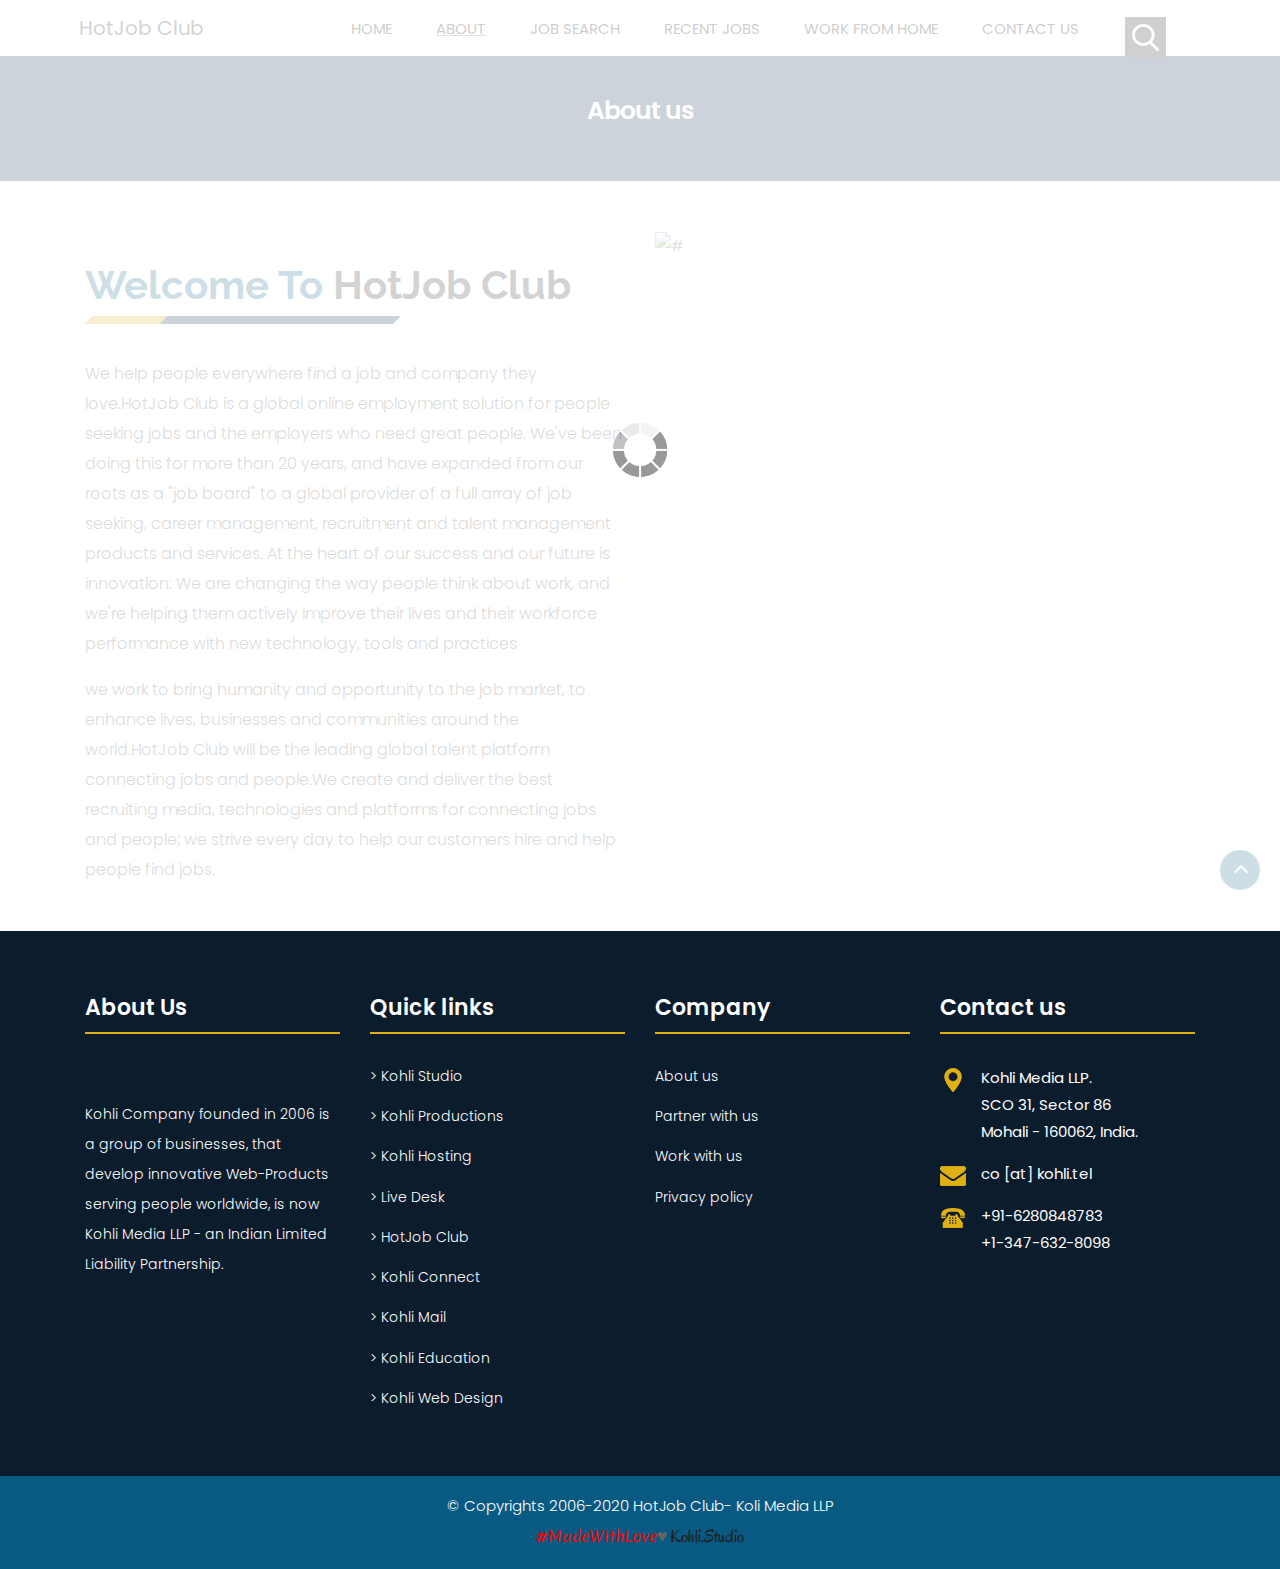
==== commit 7ba02c23: "Update about.html" ====
--- a/about.html
+++ b/about.html
@@ -71,7 +71,7 @@
               <div class="collapse navbar-collapse justify-content-end" id="navbar-wd">
                   <ul class="navbar-nav">
                       <li><a class="nav-link active" href="index.html">Home</a></li>
-                      <li><a class="nav-link" href="about.html" style="text-decoration: underline" >About</a></li>
+                      <li style="text-decoration: underline"><a class="nav-link" href="about.html"  >About</a></li>
                       <li><a class="nav-link" href="jobsearch.html">Job Search</a></li>
                       <li><a class="nav-link" href="index.html#recent">Recent Jobs</a></li>
           <li><a class="nav-link" href="index.html#homework">Work From Home</a></li>
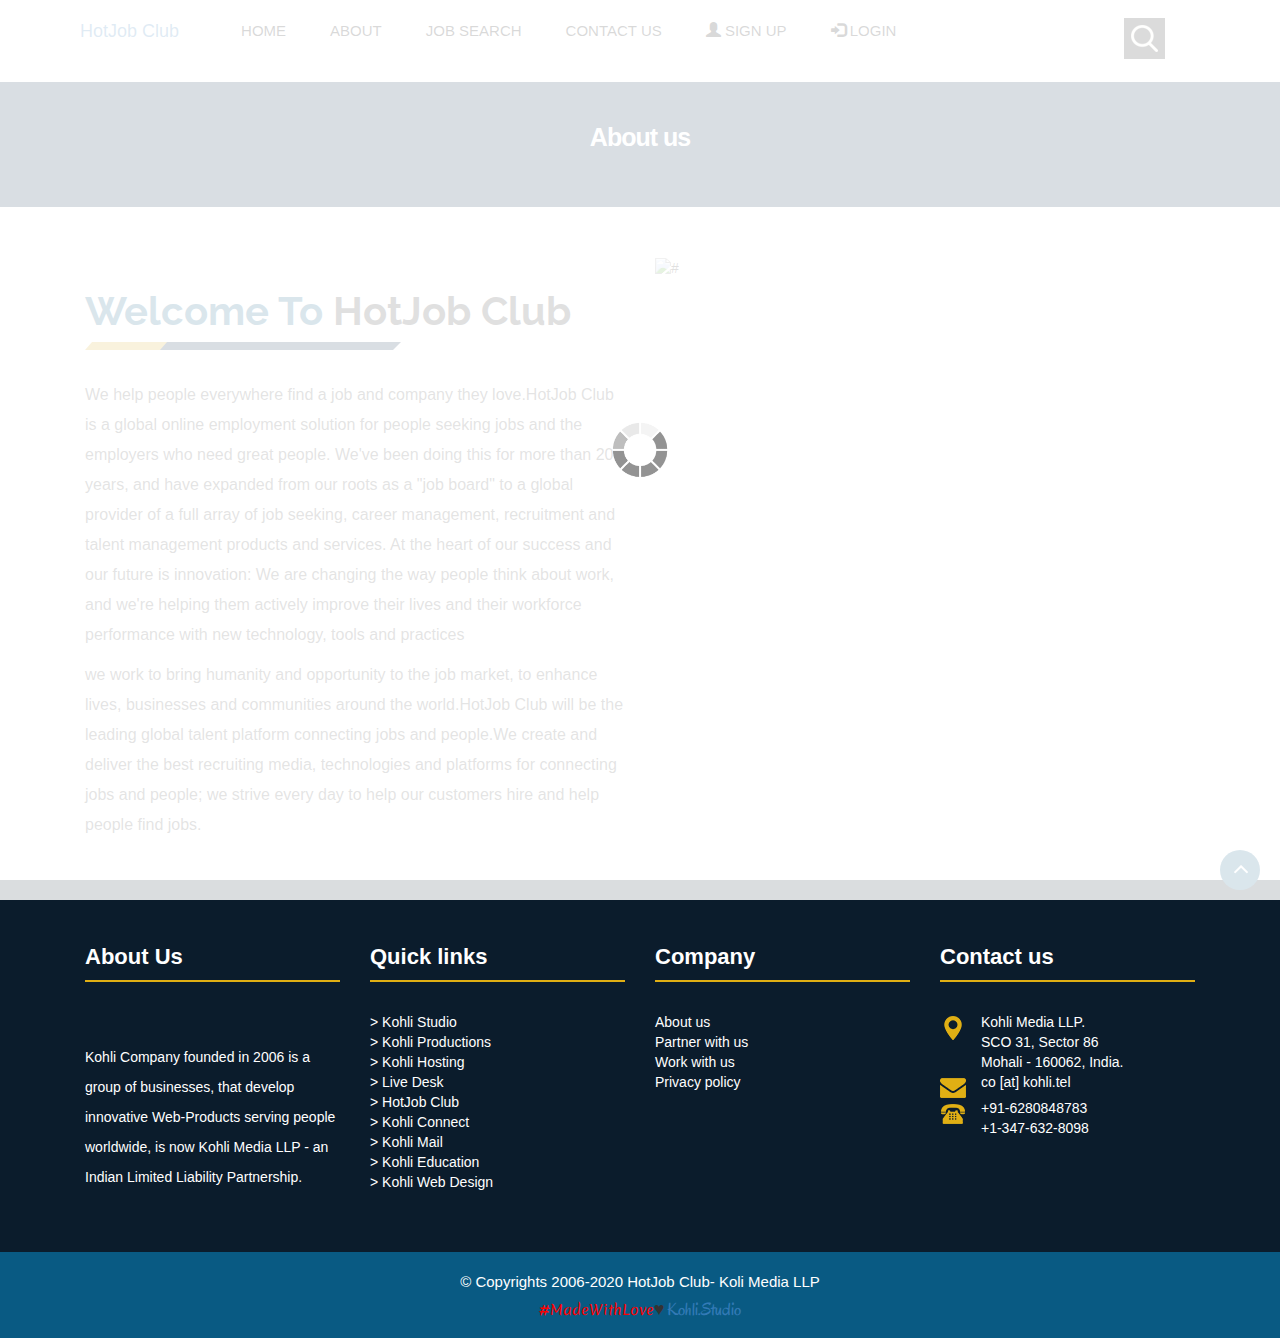
==== commit 48d262c0: "Add files via upload" ====
--- a/about.html
+++ b/about.html
@@ -33,6 +33,10 @@
     <link rel="stylesheet" href="css/custom.css" />
     <link rel="stylesheet" href="styles2.css">
 <link rel="stylesheet" href="stylenew.css">
+<link rel="stylesheet" href="https://maxcdn.bootstrapcdn.com/bootstrap/3.4.1/css/bootstrap.min.css">
+  <script src="https://ajax.googleapis.com/ajax/libs/jquery/3.5.1/jquery.min.js"></script>
+  <script src="https://maxcdn.bootstrapcdn.com/bootstrap/3.4.1/js/bootstrap.min.js"></script>
+
 <script src="https://code.jquery.com/jquery-3.5.1.js" integrity="sha256-QWo7LDvxbWT2tbbQ97B53yJnYU3WhH/C8ycbRAkjPDc=" crossorigin="anonymous"></script>
   <!--  <link rel="stylesheet" href="https://maxcdn.bootstrapcdn.com/bootstrap/3.3.7/css/bootstrap.min.css">
 
@@ -71,11 +75,12 @@
               <div class="collapse navbar-collapse justify-content-end" id="navbar-wd">
                   <ul class="navbar-nav">
                       <li><a class="nav-link active" href="index.html">Home</a></li>
-                      <li style="text-decoration: underline"><a class="nav-link" href="about.html"  >About</a></li>
+                      <li><a class="nav-link" href="about.html">About</a></li>
                       <li><a class="nav-link" href="jobsearch.html">Job Search</a></li>
-                      <li><a class="nav-link" href="index.html#recent">Recent Jobs</a></li>
-          <li><a class="nav-link" href="index.html#homework">Work From Home</a></li>
-          <li><a class="nav-link" href="contact.html">Contact us</a></li>
+                      <li><a class="nav-link" href="contact.html">Contact us</a></li>
+                       <li><a href="signup.html"><span class="glyphicon glyphicon-user"></span> Sign Up</a></li>
+                       <li><a href="login.html"><span  class="glyphicon glyphicon-log-in"></span> Login</a></li>
+
                   </ul>
               </div>
               <div class="search-box">
--- a/css/pogo-slider.min.css
+++ b/css/pogo-slider.min.css
@@ -5,7 +5,7 @@
 
 .pogoSlider {
 	width: 100%;
-	height: 0;
+	min-height: 80vh;
 	padding-bottom: 50% !important;
 	position: relative;
 	overflow: hidden
@@ -254,7 +254,7 @@
 
 .pogoSlider-slide-slice-inner {
 	position: absolute;
-	overflow: hidden
+	overflow: hidden;
 }
 
 .pogoSlider-animation-slideDownIn {
@@ -1913,4 +1913,3 @@
 		transform: translateX(-100%)
 	}
 }
-
--- a/css/style.css
+++ b/css/style.css
@@ -1,5 +1,5 @@
-/*------------------------------------------------------------------ 
-    IMPORT FONTS 
+/*------------------------------------------------------------------
+    IMPORT FONTS
 -------------------------------------------------------------------*/
 
 @import url('https://fonts.googleapis.com/css?family=Poppins:100,100i,200,200i,300,300i,400,400i,500,500i,600,600i,700,700i,800,800i,900,900i');
@@ -7,8 +7,8 @@
 @import url('https://fonts.googleapis.com/css?family=Great+Vibes');
 @import url('https://fonts.googleapis.com/css?family=Raleway:100,100i,200,200i,300,300i,400,400i,500,500i,600,600i,700,700i,800,800i,900,900i');
 
-/*------------------------------------------------------------------ 
-    IMPORT FILES 
+/*------------------------------------------------------------------
+    IMPORT FILES
 -------------------------------------------------------------------*/
 
 @import url(animate.css);
@@ -18,7 +18,7 @@
 @import url(timeline.css);
 @import url(flaticon.css);
 
-/*------------------------------------------------------------------ 
+/*------------------------------------------------------------------
     SKELETON
 -------------------------------------------------------------------*/
 
@@ -168,8 +168,8 @@
 }
 
 
-/*------------------------------------------------------------------ 
-   LOADER 
+/*------------------------------------------------------------------
+   LOADER
 -------------------------------------------------------------------*/
 
 #preloader {
@@ -626,7 +626,13 @@
 .slide_text h3 span {
     font-size: 40px;
 }
-
+@media (max-width: 767px)
+{
+  
+	.slide_text h3 span {
+	    font-size: 20px;
+	}
+}
 .slide_text h4 {
     font-size: 30px;
     font-weight: 300;
@@ -2244,4 +2250,4 @@
 .contact_form button:focus {
 	background: #fff;
 	color: #12385b;
-}+}
--- a/css/responsive.css
+++ b/css/responsive.css
@@ -167,7 +167,7 @@
     font-size: 13px;
     min-height: 55px;
     line-height: 55px !important;
- 
+
 }
 
 }
@@ -306,7 +306,7 @@
     }
      .slide_text {
          margin-top: 10%;
-		 display:none;
+
     }
      .slide_text h3 {
          font-size: 20px;
@@ -319,9 +319,9 @@
          display: none;
     }
      .contact_bt {
-         width: 90px;
+         width: 150px;
          height: 35px;
-         background: #07528d;
+         background: #d4a81e
          color: #fff;
          float: left;
          line-height: 36px;
@@ -409,14 +409,13 @@
          width: 100%;
          text-align: center;
     }
-    
+
 	.heading_main h2 {
          font-size: 25px;
     }
-	
+
 	.newsletter_form input {
          width: 100%;
     }
 
 }
- --- a/styles2.css
+++ b/styles2.css
@@ -1,5 +1,20 @@
+li{
+  margin-top: auto !important;
+  margin-bottom: auto !important;
+  vertical-align: bottom;
 
-
+}
+.choose{
+color: #12385b;
+  font-size: 17px;
+}
+.services .media {
+    margin: 40px 0;
+}
+.media {
+    display: flex;
+    align-items: flex-start;
+}
 .top_content{
   background-image: url("images/img6.png");
   background-size: cover;
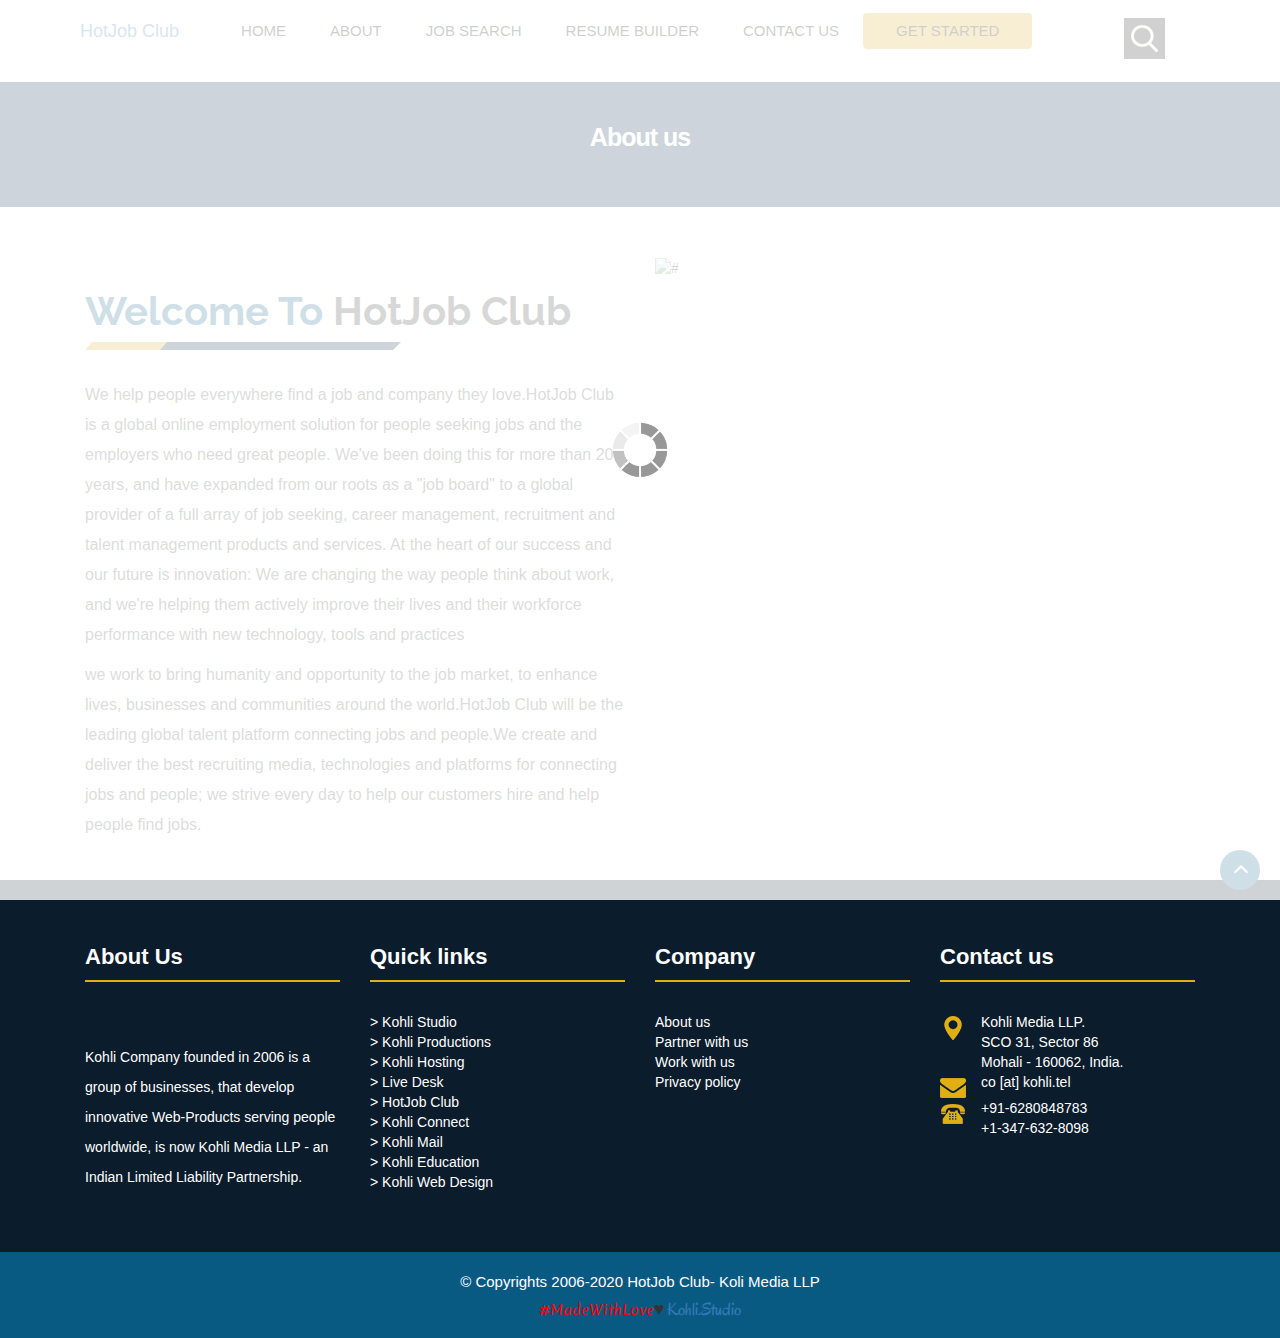
==== commit 6eec09d4: "Add files via upload" ====
--- a/about.html
+++ b/about.html
@@ -73,15 +73,16 @@
                   <span></span>
               </button>
               <div class="collapse navbar-collapse justify-content-end" id="navbar-wd">
-                  <ul class="navbar-nav">
-                      <li><a class="nav-link active" href="index.html">Home</a></li>
-                      <li><a class="nav-link" href="about.html">About</a></li>
-                      <li><a class="nav-link" href="jobsearch.html">Job Search</a></li>
-                      <li><a class="nav-link" href="contact.html">Contact us</a></li>
-                       <li><a href="signup.html"><span class="glyphicon glyphicon-user"></span> Sign Up</a></li>
-                       <li><a href="login.html"><span  class="glyphicon glyphicon-log-in"></span> Login</a></li>
-
-                  </ul>
+                <ul class="navbar-nav ml-auto">
+                    <li><a class="nav-link active" href="index.html">Home</a></li>
+                    <li><a class="nav-link" href="about.html">About</a></li>
+                    <li><a class="nav-link" href="jobsearch.html">Job Search</a></li>
+                    <li><a class="nav-link" href="index.html#Resume">Resume Builder</a></li>
+
+                    <li><a class="nav-link" href="contact.html">Contact us</a></li>
+                    <li><button class="btn" id="start"><a href="login.html">Get Started</a></button></li>
+
+                </ul>
               </div>
               <div class="search-box">
                   <input type="text" class="search-txt" placeholder="Search">
--- a/styles2.css
+++ b/styles2.css
@@ -4,10 +4,59 @@
   vertical-align: bottom;
 
 }
+.carousel-item3 a .slide{
+   background-color: transparent;
+   margin: auto;
+ }
+
+    .slide img{
+      background-color: transparent;
+      margin: auto;
+      min-width: 200px;
+
+      max-width: 250px;
+      height: 250px;
+    }
+
+@media (max-width: 990px){
+  #Resume{
+    width: 100vw;
+    z-index: 0 !important;
+    height: auto;
+    position: relative !important;
+  }
+}
+#start{
+  background-color: #d4a81e;
+
+}
+#start  a:hover{
+  font-weight: bold;
+  color: white
+}
+@media  (max-width: 768px)
+{
+  .carousel-item3{
+    margin: auto;
+  }
+
+  .slide img{
+    background-color: transparent;
+    margin-left: auto;
+    margin-right: auto;
+
+    margin: auto;
+    width: 200px;
+    height: 250px;
+  }
+
+
+}
 .choose{
 color: #12385b;
   font-size: 17px;
 }
+
 .services .media {
     margin: 40px 0;
 }
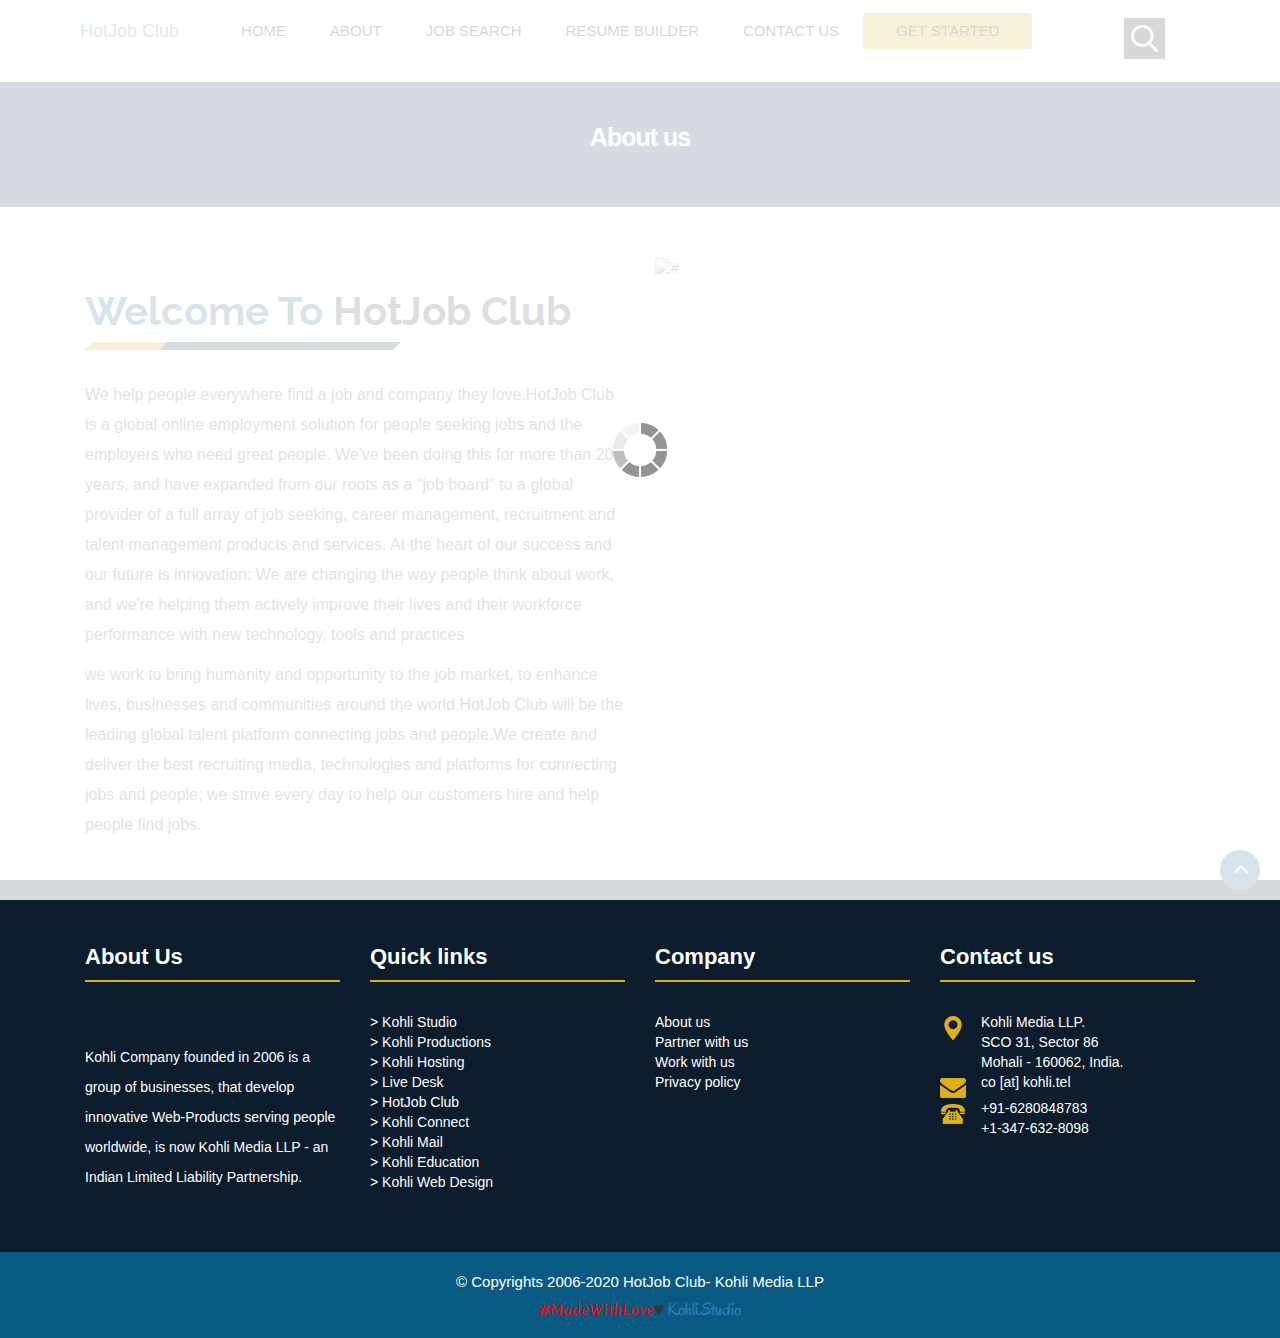
==== commit b9423354: "Changed copyright" ====
--- a/about.html
+++ b/about.html
@@ -134,6 +134,7 @@
                     <div class="full">
                         <img src="http://rack.2.mshcdn.com/media/ZgkyMDEyLzEyLzA0Lzg5L2pvYnNlZWtpbmdkLmJpVy5qcGcKcAl0aHVtYgkxMjAweDYyNyMKZQlqcGc/43ba66f7/a96/job-seeking-disney-and-150-are-hiring-691ee3b7b5.jpg" alt="#" />
                     </div>
+               <br/><br/>
                 </div>
             </div>
         </div>
@@ -266,7 +267,7 @@
         <div class="container">
             <div class="row" >
                 <div class="col-12" style="text-align: center">
-                    <p class="crp">© Copyrights 2006-2020 HotJob Club- Koli Media LLP</p>
+                    <p class="crp">© Copyrights 2006-2020 HotJob Club- Kohli Media LLP</p>
 
                     <span class="mwl" style="color: red">#MadeWithLove</span><span class="ks">&hearts; <a href="http://www.kohli.studio/">Kohli.Studio</span></a>
 
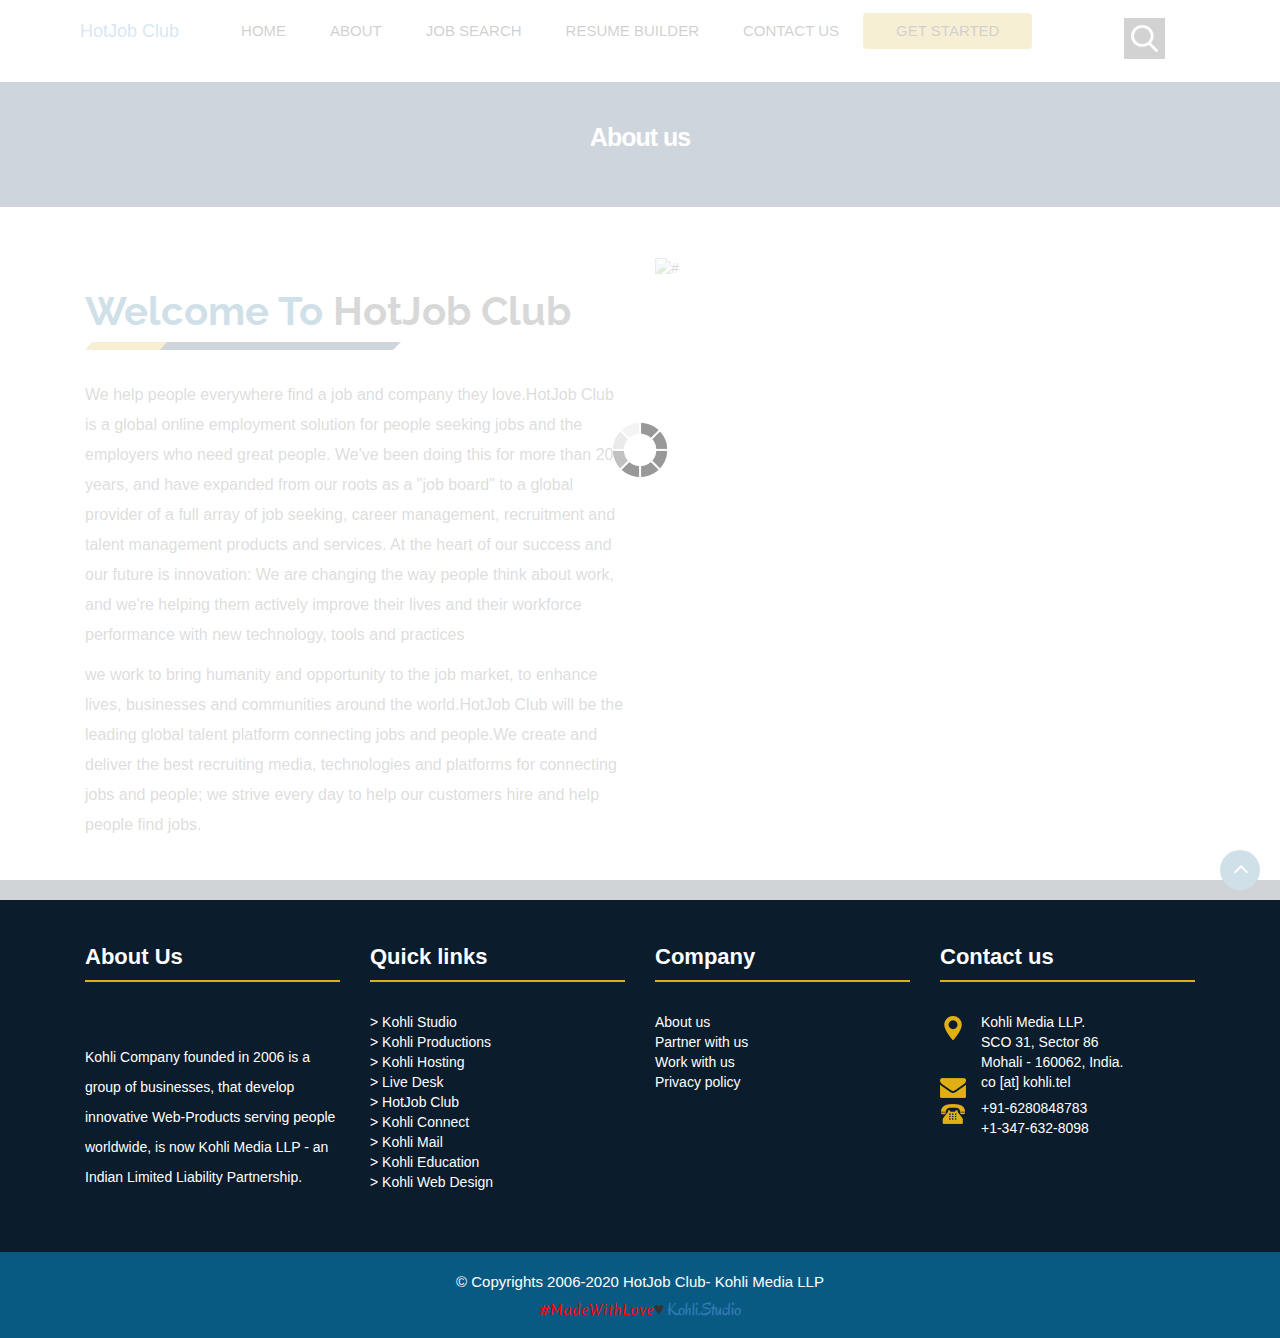
==== commit ff312eaf: "Update about.html" ====
--- a/about.html
+++ b/about.html
@@ -131,7 +131,7 @@
 
 
 				<div class="col-md-6">
-                    <div class="full">
+                    <div class="full" style="margin-bottom: 20px">
                         <img src="http://rack.2.mshcdn.com/media/ZgkyMDEyLzEyLzA0Lzg5L2pvYnNlZWtpbmdkLmJpVy5qcGcKcAl0aHVtYgkxMjAweDYyNyMKZQlqcGc/43ba66f7/a96/job-seeking-disney-and-150-are-hiring-691ee3b7b5.jpg" alt="#" />
                     </div>
                <br/><br/>
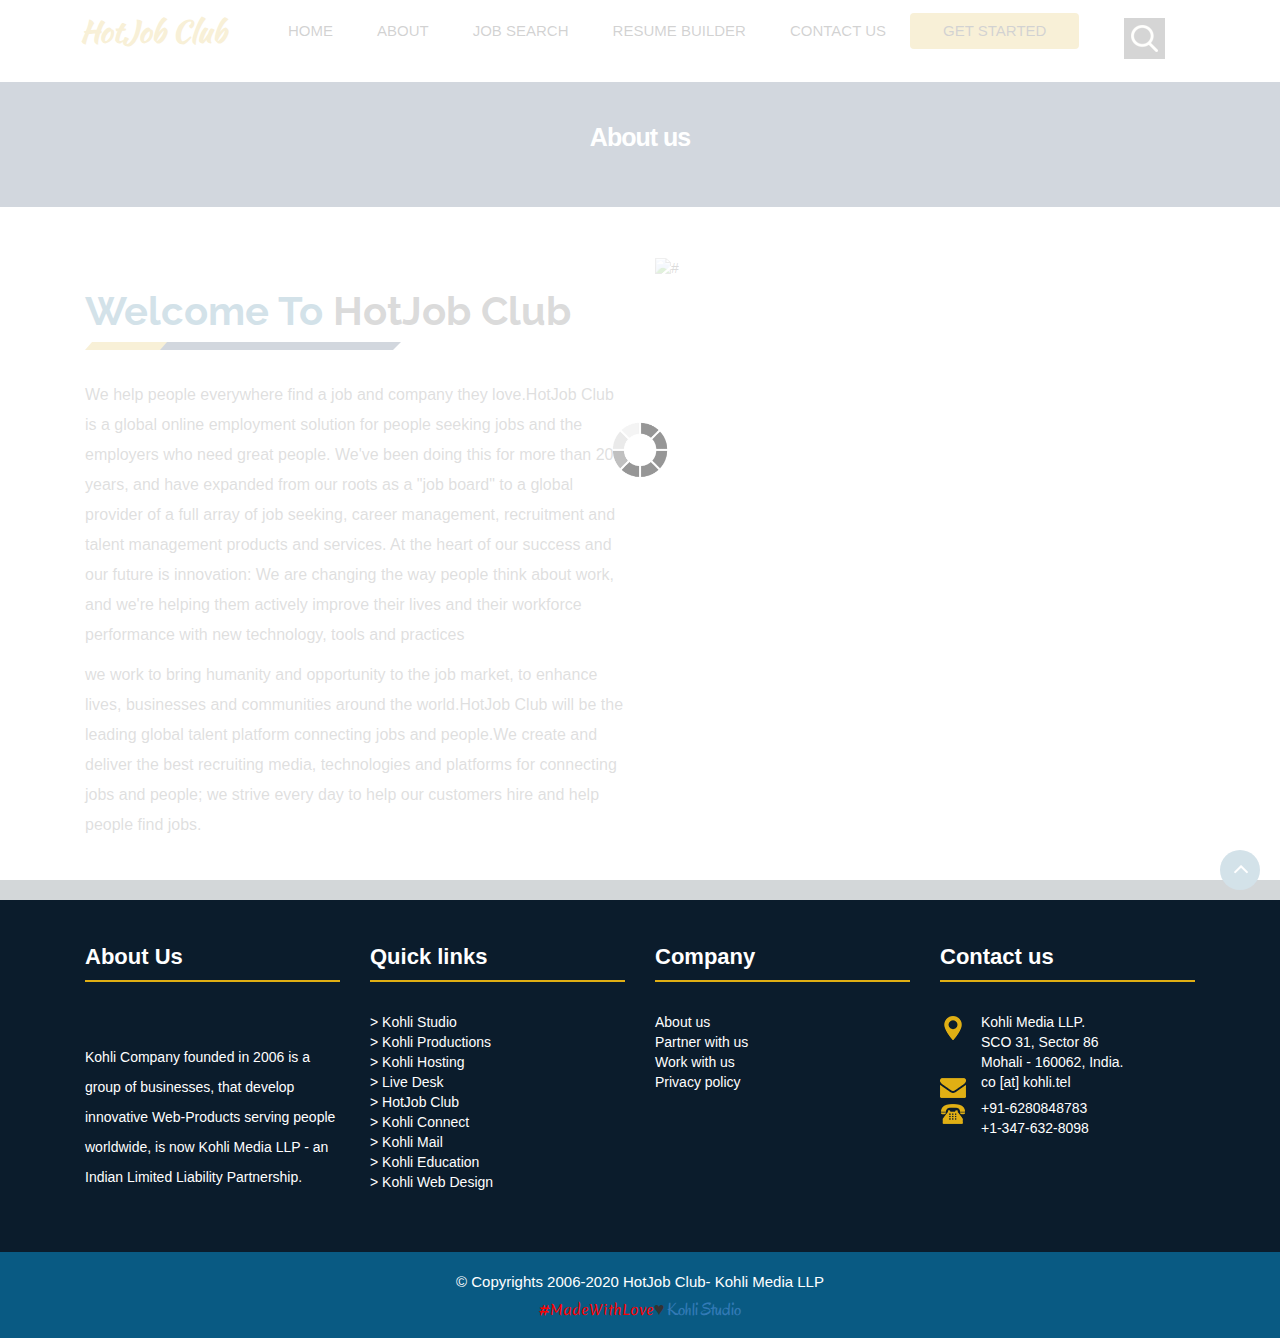
==== commit 50dcb466: "updated navbar-brand" ====
--- a/about.html
+++ b/about.html
@@ -15,7 +15,7 @@
     <meta name="keywords" content="">
     <meta name="description" content="">
     <meta name="author" content="">
-
+<link href="https://fonts.googleapis.com/css2?family=Kaushan+Script&display=swap" rel="stylesheet">
     <!-- Site Icons -->
     <link rel="shortcut icon" href="#" type="image/x-icon" />
     <link rel="apple-touch-icon" href="#" />
@@ -66,7 +66,7 @@
     <header class="top-header">
       <nav class="navbar header-nav navbar-expand-xl">
           <div class="container-fluid">
-              <a class="navbar-brand" href="index.html">HotJob Club</a>
+              <a class="navbar-brand" href="index.html" style="font-size: 30px;">HotJob Club</a>
               <button class="navbar-toggler" type="button" data-toggle="collapse" data-target="#navbar-wd" aria-controls="navbar-wd" aria-expanded="false" aria-label="Toggle navigation">
                   <span></span>
                   <span></span>
@@ -131,10 +131,9 @@
 
 
 				<div class="col-md-6">
-                    <div class="full" style="margin-bottom: 20px">
+                    <div class="full">
                         <img src="http://rack.2.mshcdn.com/media/ZgkyMDEyLzEyLzA0Lzg5L2pvYnNlZWtpbmdkLmJpVy5qcGcKcAl0aHVtYgkxMjAweDYyNyMKZQlqcGc/43ba66f7/a96/job-seeking-disney-and-150-are-hiring-691ee3b7b5.jpg" alt="#" />
                     </div>
-               <br/><br/>
                 </div>
             </div>
         </div>
@@ -269,7 +268,7 @@
                 <div class="col-12" style="text-align: center">
                     <p class="crp">© Copyrights 2006-2020 HotJob Club- Kohli Media LLP</p>
 
-                    <span class="mwl" style="color: red">#MadeWithLove</span><span class="ks">&hearts; <a href="http://www.kohli.studio/">Kohli.Studio</span></a>
+                    <span class="mwl" style="color: red">#MadeWithLove</span><span class="ks">&hearts; <a href="http://www.kohli.studio/">Kohli Studio</span></a>
 
                 </div>
             </div>
--- a/styles2.css
+++ b/styles2.css
@@ -1,3 +1,11 @@
+.navbar-brand{
+  font-family: 'Kaushan Script', cursive;
+  font-weight: 600;
+  font-size: 30px;
+  color: #d4a81e;
+}
+
+
 li{
   margin-top: auto !important;
   margin-bottom: auto !important;
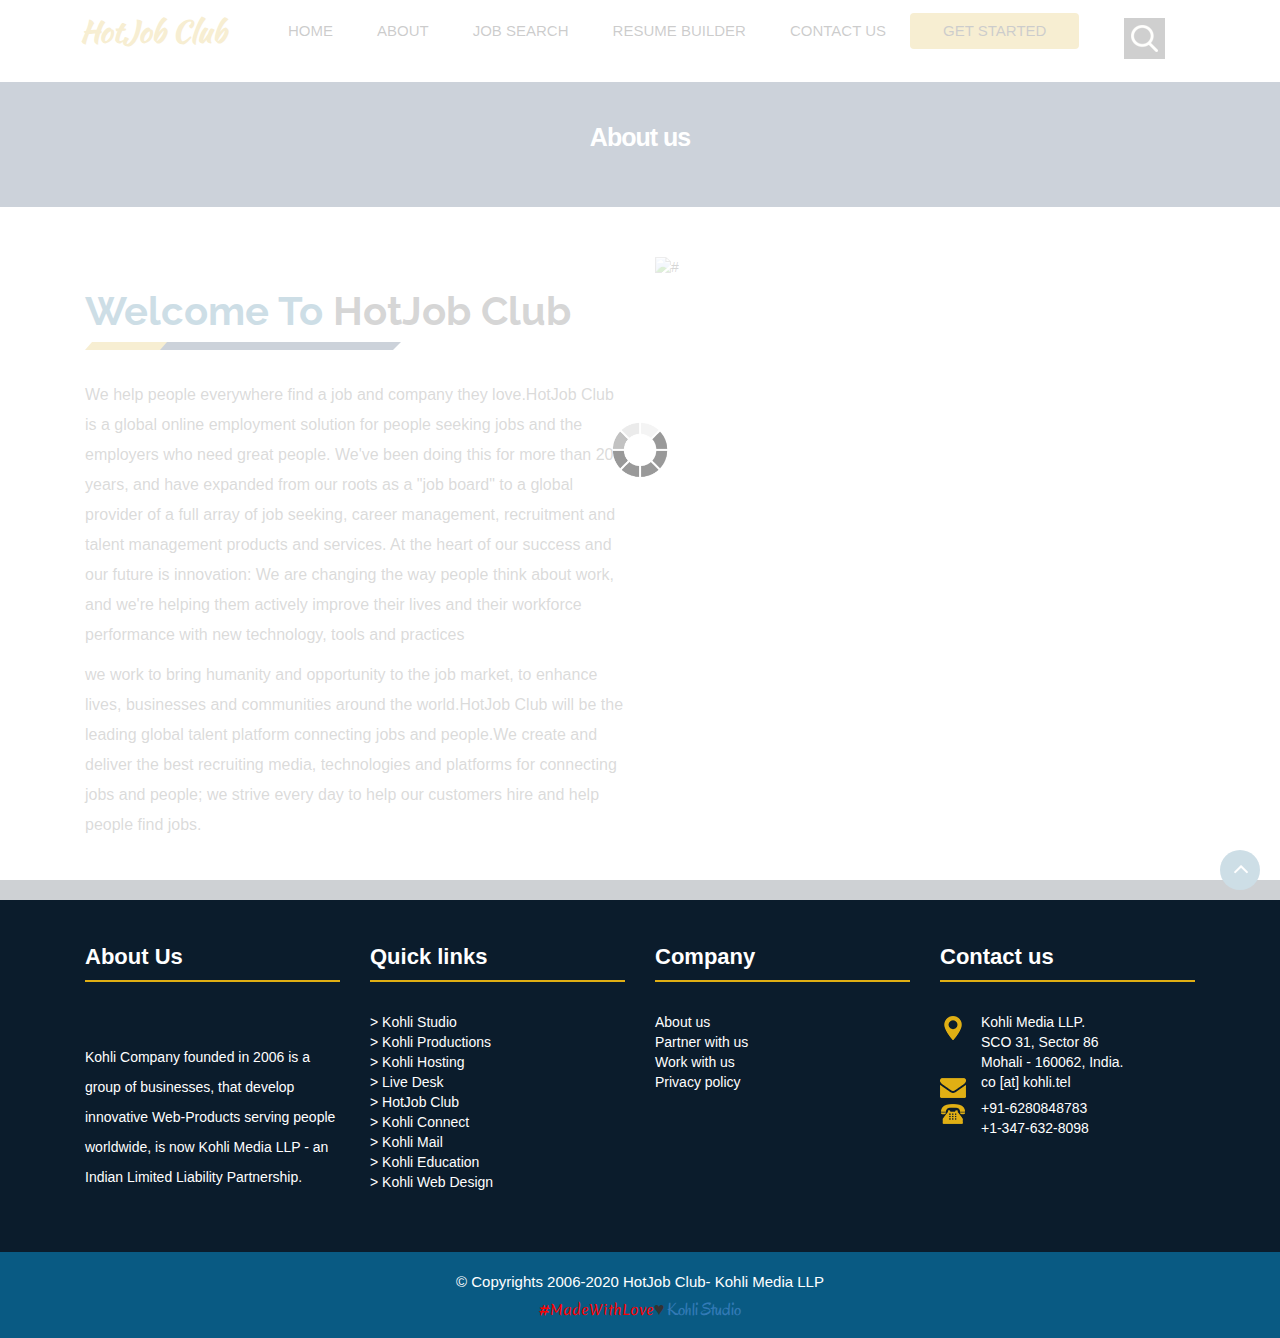
==== commit b36144e6: "Add files via upload" ====
--- a/about.html
+++ b/about.html
@@ -132,7 +132,7 @@
 
 				<div class="col-md-6">
                     <div class="full">
-                        <img src="http://rack.2.mshcdn.com/media/ZgkyMDEyLzEyLzA0Lzg5L2pvYnNlZWtpbmdkLmJpVy5qcGcKcAl0aHVtYgkxMjAweDYyNyMKZQlqcGc/43ba66f7/a96/job-seeking-disney-and-150-are-hiring-691ee3b7b5.jpg" alt="#" />
+                        <img style="margin-bottom: 20px;" src="http://rack.2.mshcdn.com/media/ZgkyMDEyLzEyLzA0Lzg5L2pvYnNlZWtpbmdkLmJpVy5qcGcKcAl0aHVtYgkxMjAweDYyNyMKZQlqcGc/43ba66f7/a96/job-seeking-disney-and-150-are-hiring-691ee3b7b5.jpg" alt="#" />
                     </div>
                 </div>
             </div>
